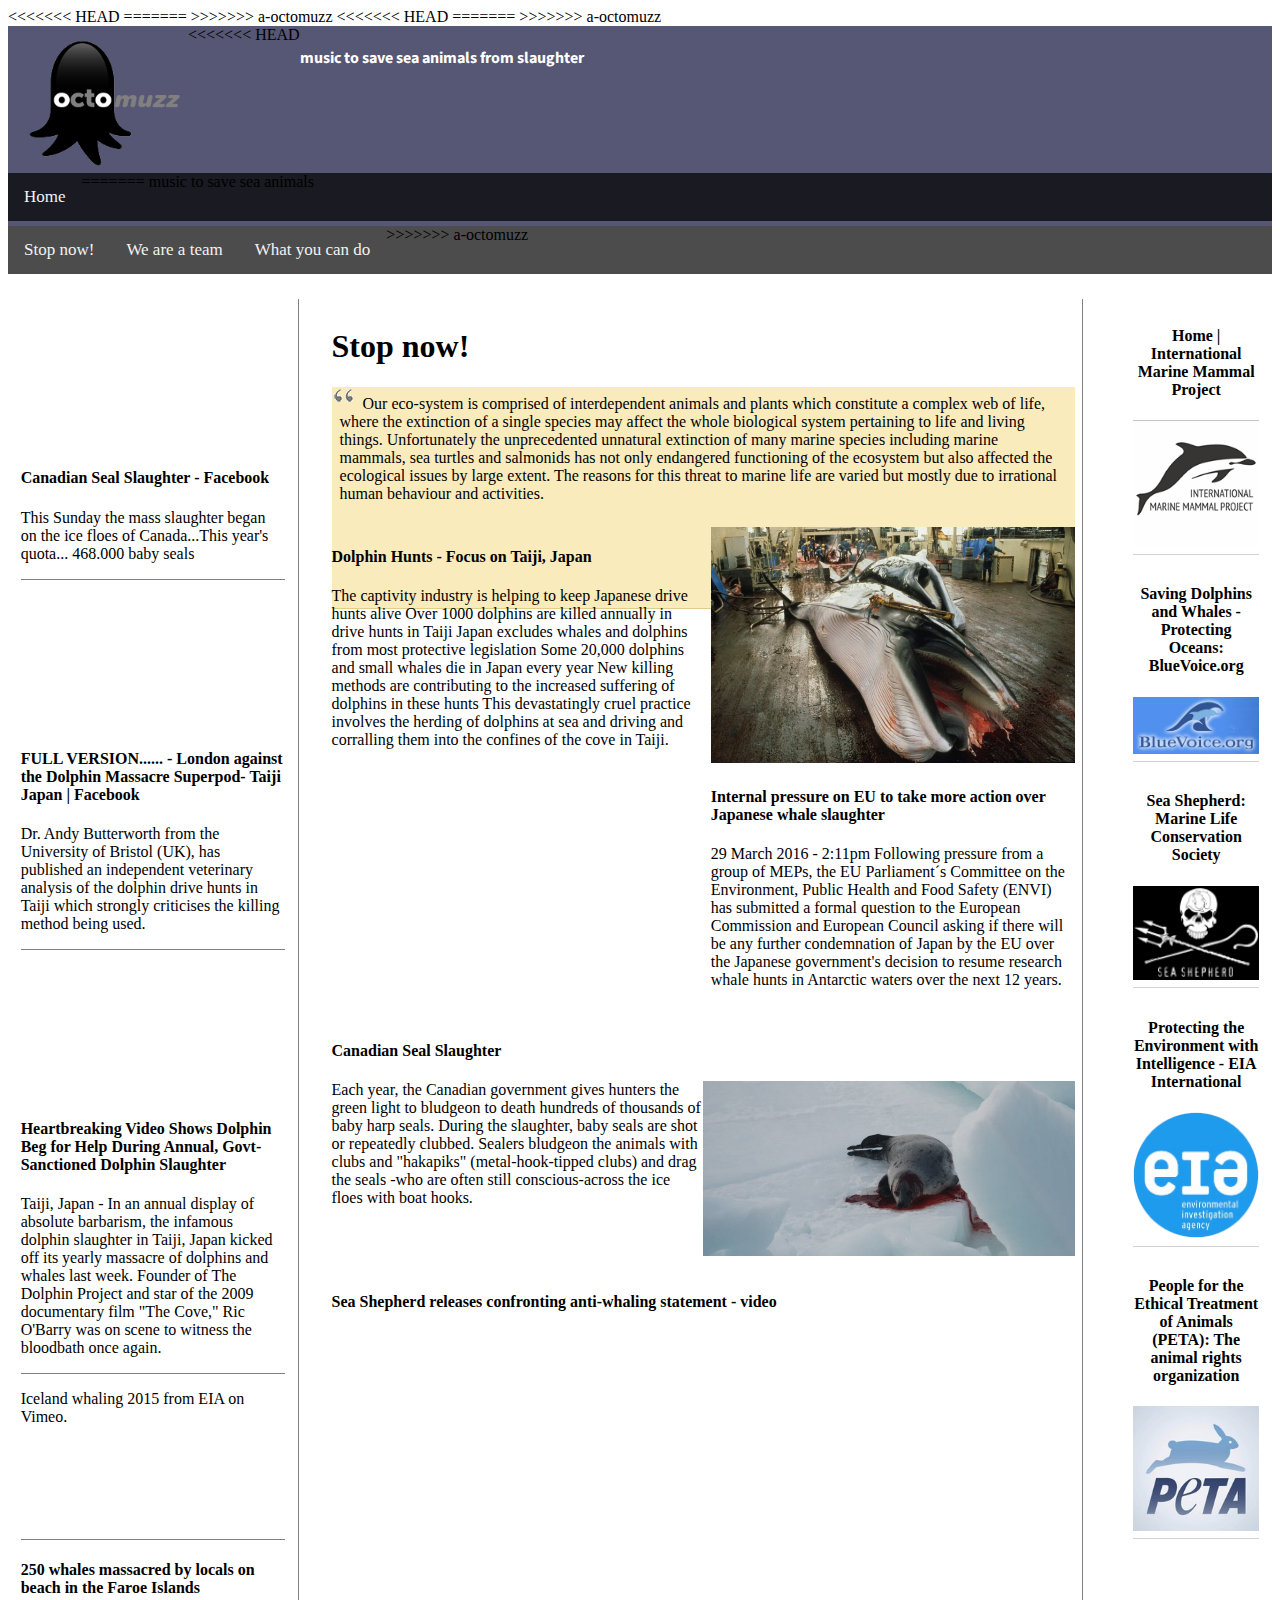
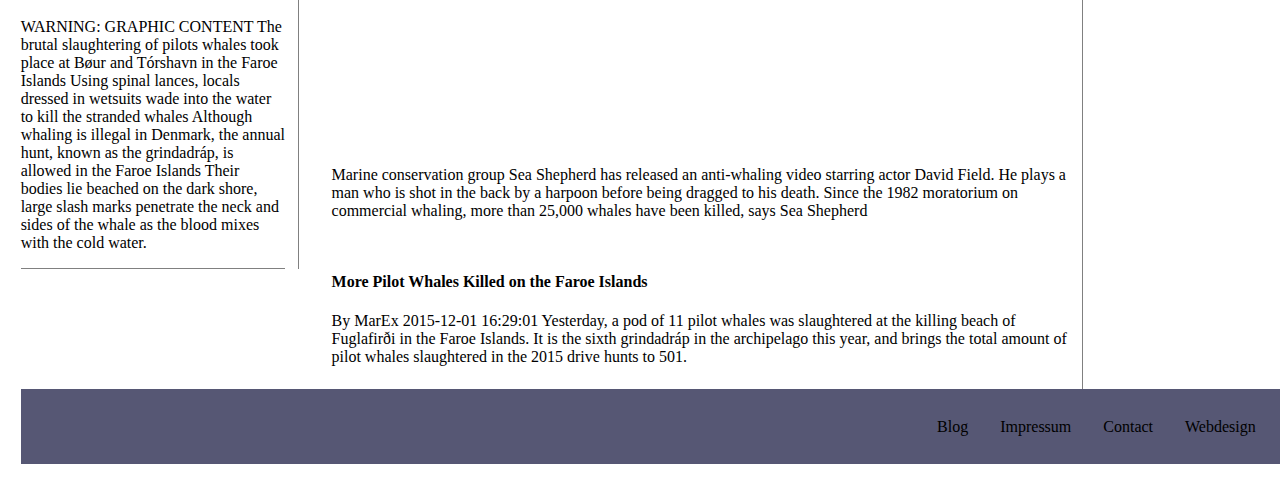
==== index.html @ c310a3e3 "Merge branch 'a-octomuzz'" ====
<!DOCTYPE html>
<html>
<head>
<<<<<<< HEAD
		<meta charset="UTF-8">
=======
		<title>Octomuzz  - music to save sea animals from slaughter</title>
    <meta charset="UTF-8">
>>>>>>> a-octomuzz
		<link rel="stylesheet" type="text/css" href="styles/style.css">
		<link rel="stylesheet" media="screen and (max-width: 1025px)" href="styles/style-1024px.css">
	  <link rel="stylesheet" media="screen and (max-width: 680px)" href="styles/style-680.css">
	  <meta name="viewport" content="width=device-width, initial-scale=1">
<<<<<<< HEAD
		<title>Octomuzz  - music to save sea animals from slaughter</title>
		<script async src="src/platform.js" charset="UTF-8"></script>
    <script type="text/javascript" src="script/script.js"></script>
=======
		<script async src="script/platform.js" charset="UTF-8"></script>
    <script type="text/javascript" src="scripts/script.js"></script>
>>>>>>> a-octomuzz
</head>
<body>

<div id="header">
	<div class="imgheader">
		<img src="img/logo_octomuzz.png" />
<<<<<<< HEAD
		<span><h4>music to save sea animals from slaughter</h4></span>
	</div>
	<nav>
		<ul class="topnav">
			<li><a href="index.html">Home</a></li>
=======
		<span>music to save sea animals</span> <!-- gotta cut down 'from slaughter' because it's too long for mobile screen -->
	</div>
	<nav>
		<ul class="topnav">
			<li><a href="index.html">Stop now!</a></li>
>>>>>>> a-octomuzz
			<li><a href="about.html">We are a team</a></li>
			<li><a href="join.html">What you can do</a></li>

			<li class="icon">
			<a href="javascript:void(0);" onclick="myFunction()">&#9776;</a>
			</li>
		</ul>
	</nav>
</div>

<div id="wrapper">
    <div class="holder">

      <div class="blog">
				<div class="post 1">
            <div class="videoWrapper">
                <iframe
                src="https://www.facebook.com/plugins/video.php?href=https%3A%2F%2Fwww.facebook.com%2F212520505611738%2Fvideos%2Fvb.212520505611738%2F467574910106295%2F%3Ftype%3D3&show_text=0&width=560"
                style="border:none;overflow:hidden"
                scrolling="no" frameborder="0" allowTransparency="true"
                allowFullScreen="true"></iframe>
            </div>
            <blockquote class="embedly-card"
              data-card-key="48290c177c48434ab4fe993199e86dd4" style="margin: 0"><a
              href="https://www.facebook.com/212520505611738/videos/467574910106295/" target="_new"><h4>Canadian Seal Slaughter - Facebook</h4><p>This Sunday
              the mass slaughter began on the ice floes of Canada...This year's
              quota... 468.000 baby seals</p></a></blockquote>
            </div>

          <div class="post 2">
            <div class="videoWrapper">
                <iframe src="https://www.facebook.com/plugins/video.php?href=https%3A%2F%2Fwww.facebook.com%2F212520505611738%2Fvideos%2Fvb.212520505611738%2F457756991088087%2F%3Ftype%3D3&show_text=0&width=560" style="border:none;overflow:hidden" scrolling="no" frameborder="0" allowTransparency="true" allowFullScreen="true"></iframe>
            </div>
            <blockquote class="embedly-card" data-card-key="48290c177c48434ab4fe993199e86dd4" style="margin: 0"><a href="https://www.facebook.com/212520505611738/videos/457756991088087/" target="_new"><h4>FULL VERSION...... - London against the Dolphin Massacre Superpod- Taiji Japan | Facebook</h4><p>Dr. Andy Butterworth from the University of Bristol (UK), has published an independent veterinary analysis of the dolphin drive hunts in Taiji which strongly criticises the killing method being used.</p></a></blockquote>
          </div>

          <div class="post 3">
            <div class="videoWrapper">
              <iframe src="https://player.vimeo.com/video/138948604" width="640" height="360" frameborder="0" webkitallowfullscreen mozallowfullscreen allowfullscreen></iframe>
            </div>
            <blockquote class="embedly-card" data-card-key="48290c177c48434ab4fe993199e86dd4" data-card-type="article-full" style="margin: 0"><a href="http://thefreethoughtproject.com/barbaric-annual-japanese-dolphin-slaughter-underway/" target="_new"><h4>Heartbreaking Video Shows Dolphin Beg for Help During Annual, Govt-Sanctioned Dolphin Slaughter</h4><p>Taiji, Japan - In an annual display of absolute barbarism, the infamous dolphin slaughter in Taiji, Japan kicked off its yearly massacre of dolphins and whales last week. Founder of The Dolphin Project and star of the 2009 documentary film "The Cove," Ric O'Barry was on scene to witness the bloodbath once again.</p></a></blockquote>
        </div>
          <div class="post 4">
            <div class="videoWrapper">
              <iframe src="https://player.vimeo.com/video/140947745" frameborder="0" webkitallowfullscreen mozallowfullscreen allowfullscreen></iframe>
              <p><a href="https://vimeo.com/140947745">Iceland whaling 2015</a> from <a href="https://vimeo.com/eia">EIA</a> on <a href="https://vimeo.com">Vimeo</a>.</p>
            </div>
          </div>
					<div class="post 5">
						<blockquote class="embedly-card" data-card-key="48290c177c48434ab4fe993199e86dd4" data-card-type="article"><a href="http://www.dailymail.co.uk/news/article-3173617/Fishermen-chase-250-whales-beach-Faroe-Islands-locals-leap-water-glee-stab-death-slaughter-turns-sea-red-blood.html" target="_new"><h4>250 whales massacred by locals on beach in the Faroe Islands</h4><p>WARNING: GRAPHIC CONTENT The brutal slaughtering of pilots whales took place at Bøur and Tórshavn in the Faroe Islands Using spinal lances, locals dressed in wetsuits wade into the water to kill the stranded whales Although whaling is illegal in Denmark, the annual hunt, known as the grindadráp, is allowed in the Faroe Islands Their bodies lie beached on the dark shore, large slash marks penetrate the neck and sides of the whale as the blood mixes with the cold water.</p></a></blockquote>
					</div>
      </div>


      <section class="main">
        <div class="places info">
        <h1>Stop now!</h1>
        <blockquote class="style1">
        <span> Our eco-system is comprised of interdependent animals and plants which constitute a complex web of life, where the extinction of a single species may affect the whole biological system pertaining to life and living things. Unfortunately the unprecedented unnatural extinction of many marine species including marine mammals, sea turtles and salmonids has not only endangered functioning of the ecosystem but also affected the ecological issues by large extent. The reasons for this threat to marine life are varied but mostly due to irrational human behaviour and activities. </span>
    		</blockquote></div>
        <div class="places Japan">
					<blockquote class="embedly-card" data-card-key="48290c177c48434ab4fe993199e86dd4" data-card-theme="dark" data-card-branding="0" data-card-type="article-full"><h4><a href="http://us.whales.org/issues/dolphin-hunts-focus-on-taiji-japan">Dolphin Hunts - Focus on Taiji, Japan</a></h4><p>The captivity industry is helping to keep Japanese drive hunts alive Over 1000 dolphins are killed annually in drive hunts in Taiji Japan excludes whales and dolphins from most protective legislation Some 20,000 dolphins and small whales die in Japan every year New killing methods are contributing to the increased suffering of dolphins in these hunts This devastatingly cruel practice involves the herding of dolphins at sea and driving and corralling them into the confines of the cove in Taiji.</p></blockquote>
					<div class="videoWrapper">
						<iframe src="https://www.youtube.com/embed/xgDkcXljh4c" frameborder="0" allowfullscreen></iframe>
					</div>
				</div>
		      <div class="places Japan"><img src="img/deadwhale.jpg" alt="dead whale" /><blockquote class="embedly-card" data-card-key="48290c177c48434ab4fe993199e86dd4" data-card-theme="dark" data-card-type="article-full"><h4><a href="http://uk.whales.org/news/2016/03/internal-pressure-on-eu-to-take-more-action-over-japanese-whale-slaughter">Internal pressure on EU to take more action over Japanese whale slaughter</a></h4><p>29 March 2016 - 2:11pm Following pressure from a group of MEPs, the EU Parliament´s Committee on the Environment, Public Health and Food Safety (ENVI) has submitted a formal question to the European Commission and European Council asking if there will be any further condemnation of Japan by the EU over the Japanese government's decision to resume research whale hunts in Antarctic waters over the next 12 years.</p></blockquote>
			</div>
        <div class="places Canada"><blockquote class="embedly-card" data-card-key="48290c177c48434ab4fe993199e86dd4" data-card-type="article-full"><h4><a href="http://www.peta.org/issues/animals-used-for-clothing/fur/canadian-seal-slaughter/">Canadian Seal Slaughter</a></h4><p><img src="img/seal.jpg" alt="seal" style="width: 50%; float: right" />Each year, the Canadian government gives hunters the green light to bludgeon to death hundreds of thousands of baby harp seals. During the slaughter, baby seals are shot or repeatedly clubbed. Sealers bludgeon the animals with clubs and "hakapiks" (metal-hook-tipped clubs) and drag the seals -who are often still conscious-across the ice floes with boat hooks.</p></blockquote>
			</div>
        <div class="places">
					<blockquote class="embedly-card" data-card-key="48290c177c48434ab4fe993199e86dd4" data-card-type="article-full"><h4><a href="http://www.theguardian.com/environment/video/2015/jul/29/sea-shepherd-anti-whaling-video-david-field-actor-video">Sea Shepherd releases confronting anti-whaling statement - video</a></h4><div class="videoWrapper">
					<iframe src="https://embed.theguardian.com/embed/video/environment/video/2015/jul/29/sea-shepherd-anti-whaling-video-david-field-actor-video" frameborder="0" allowfullscreen></iframe>
				</div><p>Marine conservation group Sea Shepherd has released an anti-whaling video starring actor David Field. He plays a man who is shot in the back by a harpoon before being dragged to his death. Since the 1982 moratorium on commercial whaling, more than 25,000 whales have been killed, says Sea Shepherd</p></blockquote>
				</div>
        <div class="places Faeroe"><blockquote class="embedly-card" data-card-key="48290c177c48434ab4fe993199e86dd4" data-card-type="article-full"><h4><a href="http://www.maritime-executive.com/article/more-pilot-whales-killed-on-the-faroe-islands">More Pilot Whales Killed on the Faroe Islands</a></h4><p>By MarEx 2015-12-01 16:29:01 Yesterday, a pod of 11 pilot whales was slaughtered at the killing beach of Fuglafirði in the Faroe Islands. It is the sixth grindadráp in the archipelago this year, and brings the total amount of pilot whales slaughtered in the 2015 drive hunts to 501.</p></blockquote>
				</div>
      </section>

      <aside>
        <ul class="bar-right">
          <li class="item"><blockquote class="embedly-card" data-card-key="48290c177c48434ab4fe993199e86dd4" data-card-type="article"><h4><a href="http://savedolphins.eii.org/">Home | International Marine Mammal Project</a></h4><img src="img/immp.png" /></blockquote></a>
          </li>
          <li class="item"><a href="http://www.bluevoice.org/index.php" target="_new"><blockquote class="embedly-card" data-card-key="48290c177c48434ab4fe993199e86dd4" data-card-type="article-full"><h4><a href="http://www.bluevoice.org/index.php" terget="_new">Saving Dolphins and Whales - Protecting Oceans: BlueVoice.org</a></h4><img src="img/bluevoice.jpg" /></blockquote></a>
					</li>
          <li class="item"><blockquote class="embedly-card" data-card-key="48290c177c48434ab4fe993199e86dd4" data-card-type="article"><h4><a href="http://www.seashepherd.org/" target="_new">Sea Shepherd: Marine Life Conservation Society</a></h4><img src="img/sea-shepherd.png" style="background-color:black"/></blockquote></a></li>
          <li class="item"><a class="embedly-card" data-card-key="48290c177c48434ab4fe993199e86dd4" data-card-controls="0" data-card-type="article" href="https://eia-international.org/"><h4>Protecting the Environment with Intelligence - EIA International </h4><img src="img/eia.png" /></a>
					</li>
					<li class="item"><blockquote class="embedly-card" data-card-key="48290c177c48434ab4fe993199e86dd4" data-card-type="article"><h4><a href="http://www.peta.org/" target="_new" >People for the Ethical Treatment of Animals (PETA): The animal rights organization</a></h4><img src="img/peta.jpg" alt="peta" /></blockquote>
					</li>
        </ul>
      </aside>


    <footer>
      <ul>
        <li><a href="" class="foot">Blog</a></li>
        <li><a href="" class="foot">Impressum</a></li>
        <li><a href="" class="foot">Contact</a></li>
        <li><a href="" class="foot">Webdesign</a></li>
      </ul>
    </footer>

    </div>

  </div>
---- styles/style.css ----
/*------------------
FONT
--------------------*/
/*This is the font collection*/
@import url(https://fonts.googleapis.com/css?family=Droid+Serif);
@import url(https://fonts.googleapis.com/css?family=Source+Sans+Pro);
@import url(http://fonts.googleapis.com/css?family=Bitter:400,700);

/*------------------
HEADER
--------------------*/

/*This is the header bro*/
#header
{
    background-color: #565774;
    width: 100%;
    height: 200px;
}

/*This is the logo's value*/
.imgheader img
{
    width: 180px;
    float: left;
}

/*This one is the text for tagline*/
.imgheader span
{
    color: white;
    position: absolute;
<<<<<<< HEAD:styles/style.css
    top: 70px;
=======
    top: 90px;
>>>>>>> a-octomuzz:styles/style.css
    left: 120px;
    width: 100%;
    font-family: "Source Sans Pro";
    font-size: 1em;
}

/* Remove margins and padding from the list, and add a black background color */
ul.topnav
{
    list-style-type: none;
    margin: 0;
    padding: 0;
    overflow: hidden;
    background-color: rgba(0,0,0,0.7); /*black is 0, 0, 0 in rgb and 0.3 is the opacity/transparant value. Higher is darker or less transparant*/
    clear: both;
}

/* Float the list items side by side */
ul.topnav li
{
    float: left;
}

/* Style the links inside the list items */
ul.topnav li a {
    display: inline-block;
    color: #f2f2f2;
    text-align: center;
    padding: 14px 16px;
    text-decoration: none;
    transition: 0.3s;
    font-size: 17px;
}

/* Change background color of links on hover to menu */
ul.topnav li a:hover {background-color: #111;}

/* Hide the list item that contains the link that should open and close the topnav on small screens */
ul.topnav li.icon {display: none;}

/* When the screen is less than 680 pixels wide, hide all list items, except for the first one ("Home"). Show the list item that contains the link to open and close the topnav (li.icon) */
@media screen and (max-width:680px) {
  ul.topnav li:not(:first-child) {display: none;}
  ul.topnav li.icon {
    float: right;
    display: inline-block;
  }
}

/* The "responsive" class is added to the topnav with JavaScript when the user clicks on the icon. This class makes the topnav look good on small screens */
@media screen and (max-width:680px) {
  ul.topnav.responsive {position: relative;}
  ul.topnav.responsive li.icon {
    position: absolute;
    right: 0;
    top: 0;
  }
  ul.topnav.responsive li {
    float: none;
    display: inline;
  }
  ul.topnav.responsive li a {
    display: block;
    text-align: left;
  }
}

/*-------------
CONTAINER
---------------*/

/*ontainer fis the style or the sidebar and content*/

div.container
{
  border: none;
  overflow: hidden;
  width: 100%;
}

div.left
{
  width: 60%;
  float: left;
}

div.right
{
  width: 35%;
  float: right;
}

/*This is to display blockquote*/
blockquote.style1 {
  font: 1em italic Times, serif;
  padding: 8px;
  background-color: #faebbc;
<<<<<<< HEAD:styles/style.css
  border-top: 1px solid #e1cc89;
  border-bottom: 1px solid #e1cc89;
  margin: 5px;
  background-image: url(../img/open_quote.png);
=======
  background-image: url(../img/open_quote.png);
  margin: 0;
  height: 100%;
>>>>>>> a-octomuzz:styles/style.css
  background-position: top left;
  background-repeat: no-repeat;
  text-indent: 23px;
  }
<<<<<<< HEAD:styles/style.css
  blockquote.style1 span {
      display: block;
      background-image: url(../img/pen_quote.png);
      background-repeat: no-repeat;
      background-position: bottom right;
    }
=======
blockquote.style1 span {
    display: block;
    background-image: url(../img/open_quote.png);
    background-repeat: no-repeat;
    background-position: bottom right;
  }
>>>>>>> a-octomuzz:styles/style.css

/*Andrey styling to display warpping container for 3 columns: aside, main and sidebar*/

  #wrapper {
    width: 100%;
    margin: 0, auto;
  }

  div.holder {
    width: 100%;
    display: inline-block;
    margin-top: 2%;
  }

  div.blog {
    width: 22%;
    height: auto;
    padding-right: 1%;
    margin: 0 1%;
    margin-bottom: 1%;
    box-sizing: border-box;
    border-right: 1px solid grey;
    float: left;
  }

      .post {
        border-bottom: 1px solid gray;
      }

  .videoWrapper {
    position: relative;
    padding-bottom: 56.25%; /* 16:9 */
    height: 0;
    }
    .videoWrapper iframe {
    position: absolute;
    top: 0;
    left: 0;
    width: 100%;
    height: 100%;
  }

      .blog a {
        text-decoration: none;
        color: black;
      }

      .blog a h4:hover {
        color: darkblue;
      }

  section.main {
    width: 60%;
    height: auto;
    border-right: 1px solid grey;
    margin: 0 1%;
    float: left;
    display: flex;
    flex-wrap: wrap;
  }
    div.places {
      width: 100%;
      display: inline-block;
      padding: 1%;
      box-sizing: border-box;
      height: auto;
    }

    div.places.Japan {
      width: 50%;
    }
        .embedly-card a {
          text-decoration: none;
          color: black;
        }

        .embedly-card {
          margin: 0;
        }

        .places img {
          width: 100%;
        }

  aside {
    width: 10%;
    height: auto;
    margin: 0 1%;
    box-sizing: border-box;
    float: right;
  }

  .bar-right{
    height: 100%;
    list-style: none;
    list-style-position: inside;
    text-align: center;
    padding: 0;
    margin: 0;
    display: -webkit-box;
    display: -moz-box;
    display: -ms-flexbox;
    display: -webkit-flex;
    display: flex;
    -webkit-flex-direction: column;
    flex-direction: column;
    align-items: stretch;
  }

    .bar-right li {
      flex: 1;
      height: auto;
      margin: 2% 0;
      padding: 3% 0;
      border-bottom: 1px solid lightgray;
      box-sizing: border-box;
    }

    .bar-right li a {
      height: 100%;
      display: block;
      padding: 0;
      box-sizing: border-box;
      text-decoration: none;
      color: black;
    }
        .bar-right li a img {
          width: 100%;
        }

        .bar-right li img {
          width: 100%;
        }

  footer {
    margin: 1%;
    box-sizing: border-box;
  }

  footer ul {
    width: 100%;
    height: auto;
    list-style: none;
    list-style-position: inside;
    text-align: center;
    margin: 0;
    padding: 1%;
    background-color: #565774;
    display: -webkit-box;
    display: -moz-box;
    display: -ms-flexbox;
    display: -webkit-flex;
    display: flex;
    -webkit-flex-flow: row wrap;
    justify-content: flex-end;
  }

  footer ul li a {
    display: block;
    padding: 1em;
    text-decoration: none;
    color: black;
  }
---- styles/style-1024px.css ----
div.blog {
  width: 30%;
}

section.main {
  width: 65%;
}

div.places.Japan, div.places.Norway, div.places.Faeroe  {
  width: 100%;
}

aside {
  width: 97%;
  height: auto;
  padding: 1%;
  margin: 1%;
  box-sizing: border-box;
  float: left;
}

.bar-right{
   -webkit-align-items: stretch;
   align-items: stretch;
   -webkit-justify-content: space-around;
   justify-content: space-around;
   -webkit-flex-flow: row wrap;
   flex-flow: row wrap;
   -webkit-align-content: stretch;
   align-content: stretch;
   border-top: 1px solid lightgray;
}

.bar-right li {
  height: auto;
  flex: 1;
  margin: 1%;
  padding: 1%;
  border-right: 1px solid lightgrey;
  background-color: rgba(0,0,0,0.7);
}

.bar-right li a {
  height: 100%;
  display: block;
  padding: 0;
  box-sizing: border-box;
  text-decoration: none;
  color: white;
}
    .bar-right li a img {
      width: 100%;
    }

footer ul {
  justify-content: space-around;
}
---- styles/style-680.css ----
div.blog {
  display: none;
}

section.main {
  width: 98%;
}

aside {
  width: 100%;
  float: left;
}

.bar-right {
  display: -webkit-box;
  display: -moz-box;
  display: -ms-flexbox;
  display: -webkit-flex;
  display: flex;
  -webkit-flex-flow: row;
  flex-flow: row;
  justify-content: flex-start;
  flex-wrap: wrap;
}

.bar-right li {
  flex: 1;
  height: auto;
}

footer ul li {
  min-width: 125px;
}
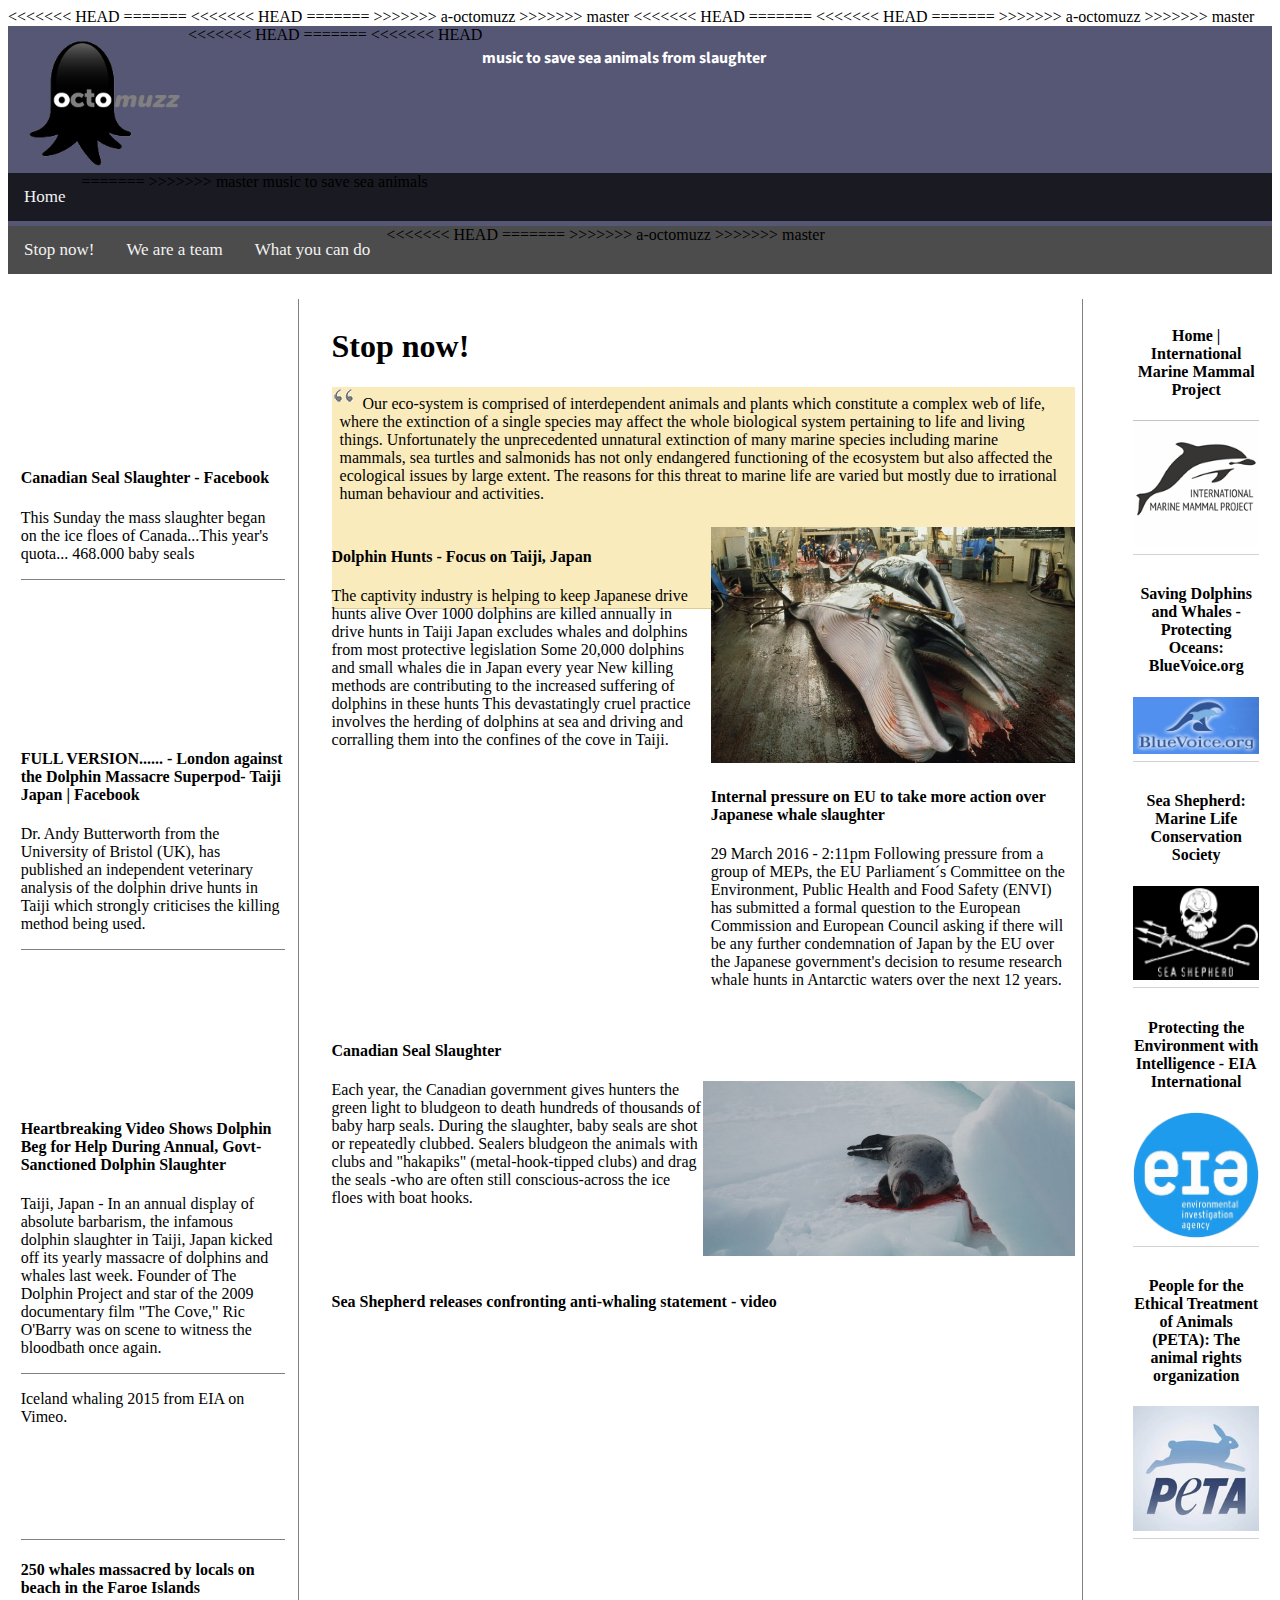
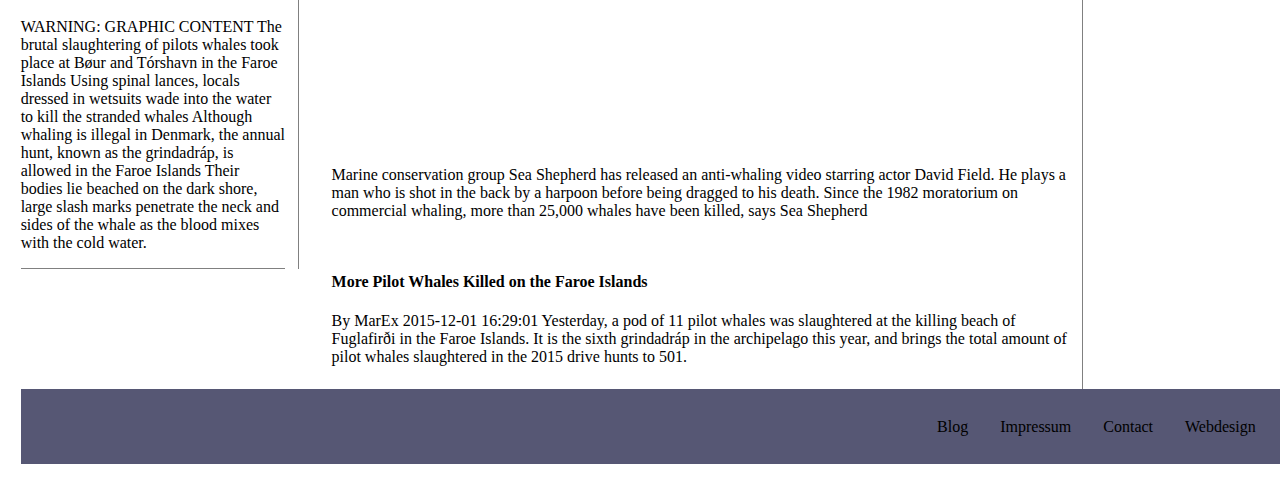
==== commit 06831e06: "add readme info" ====
--- a/index.html
+++ b/index.html
@@ -1,16 +1,25 @@
 <!DOCTYPE html>
 <html>
 <head>
+<<<<<<< HEAD
+		<title>Octomuzz  - music to save sea animals from slaughter</title>
+    <meta charset="UTF-8">
+=======
 <<<<<<< HEAD
 		<meta charset="UTF-8">
 =======
 		<title>Octomuzz  - music to save sea animals from slaughter</title>
     <meta charset="UTF-8">
 >>>>>>> a-octomuzz
+>>>>>>> master
 		<link rel="stylesheet" type="text/css" href="styles/style.css">
 		<link rel="stylesheet" media="screen and (max-width: 1025px)" href="styles/style-1024px.css">
 	  <link rel="stylesheet" media="screen and (max-width: 680px)" href="styles/style-680.css">
 	  <meta name="viewport" content="width=device-width, initial-scale=1">
+<<<<<<< HEAD
+		<script async src="script/platform.js" charset="UTF-8"></script>
+    <script type="text/javascript" src="scripts/script.js"></script>
+=======
 <<<<<<< HEAD
 		<title>Octomuzz  - music to save sea animals from slaughter</title>
 		<script async src="src/platform.js" charset="UTF-8"></script>
@@ -19,6 +28,7 @@
 		<script async src="script/platform.js" charset="UTF-8"></script>
     <script type="text/javascript" src="scripts/script.js"></script>
 >>>>>>> a-octomuzz
+>>>>>>> master
 </head>
 <body>
 
@@ -26,18 +36,24 @@
 	<div class="imgheader">
 		<img src="img/logo_octomuzz.png" />
 <<<<<<< HEAD
+=======
+<<<<<<< HEAD
 		<span><h4>music to save sea animals from slaughter</h4></span>
 	</div>
 	<nav>
 		<ul class="topnav">
 			<li><a href="index.html">Home</a></li>
 =======
+>>>>>>> master
 		<span>music to save sea animals</span> <!-- gotta cut down 'from slaughter' because it's too long for mobile screen -->
 	</div>
 	<nav>
 		<ul class="topnav">
 			<li><a href="index.html">Stop now!</a></li>
+<<<<<<< HEAD
+=======
 >>>>>>> a-octomuzz
+>>>>>>> master
 			<li><a href="about.html">We are a team</a></li>
 			<li><a href="join.html">What you can do</a></li>
 
--- a/styles/style.css
+++ b/styles/style.css
@@ -34,7 +34,10 @@
     top: 70px;
 =======
     top: 90px;
+<<<<<<< HEAD:styles/style.css
+=======
 >>>>>>> a-octomuzz:styles/style.css
+>>>>>>> master:styles/style.css
     left: 120px;
     width: 100%;
     font-family: "Source Sans Pro";
@@ -133,11 +136,14 @@
   padding: 8px;
   background-color: #faebbc;
 <<<<<<< HEAD:styles/style.css
+=======
+<<<<<<< HEAD:styles/style.css
   border-top: 1px solid #e1cc89;
   border-bottom: 1px solid #e1cc89;
   margin: 5px;
   background-image: url(../img/open_quote.png);
 =======
+>>>>>>> master:styles/style.css
   background-image: url(../img/open_quote.png);
   margin: 0;
   height: 100%;
@@ -147,6 +153,8 @@
   text-indent: 23px;
   }
 <<<<<<< HEAD:styles/style.css
+=======
+<<<<<<< HEAD:styles/style.css
   blockquote.style1 span {
       display: block;
       background-image: url(../img/pen_quote.png);
@@ -154,13 +162,17 @@
       background-position: bottom right;
     }
 =======
+>>>>>>> master:styles/style.css
 blockquote.style1 span {
     display: block;
     background-image: url(../img/open_quote.png);
     background-repeat: no-repeat;
     background-position: bottom right;
   }
+<<<<<<< HEAD:styles/style.css
+=======
 >>>>>>> a-octomuzz:styles/style.css
+>>>>>>> master:styles/style.css
 
 /*Andrey styling to display warpping container for 3 columns: aside, main and sidebar*/
 
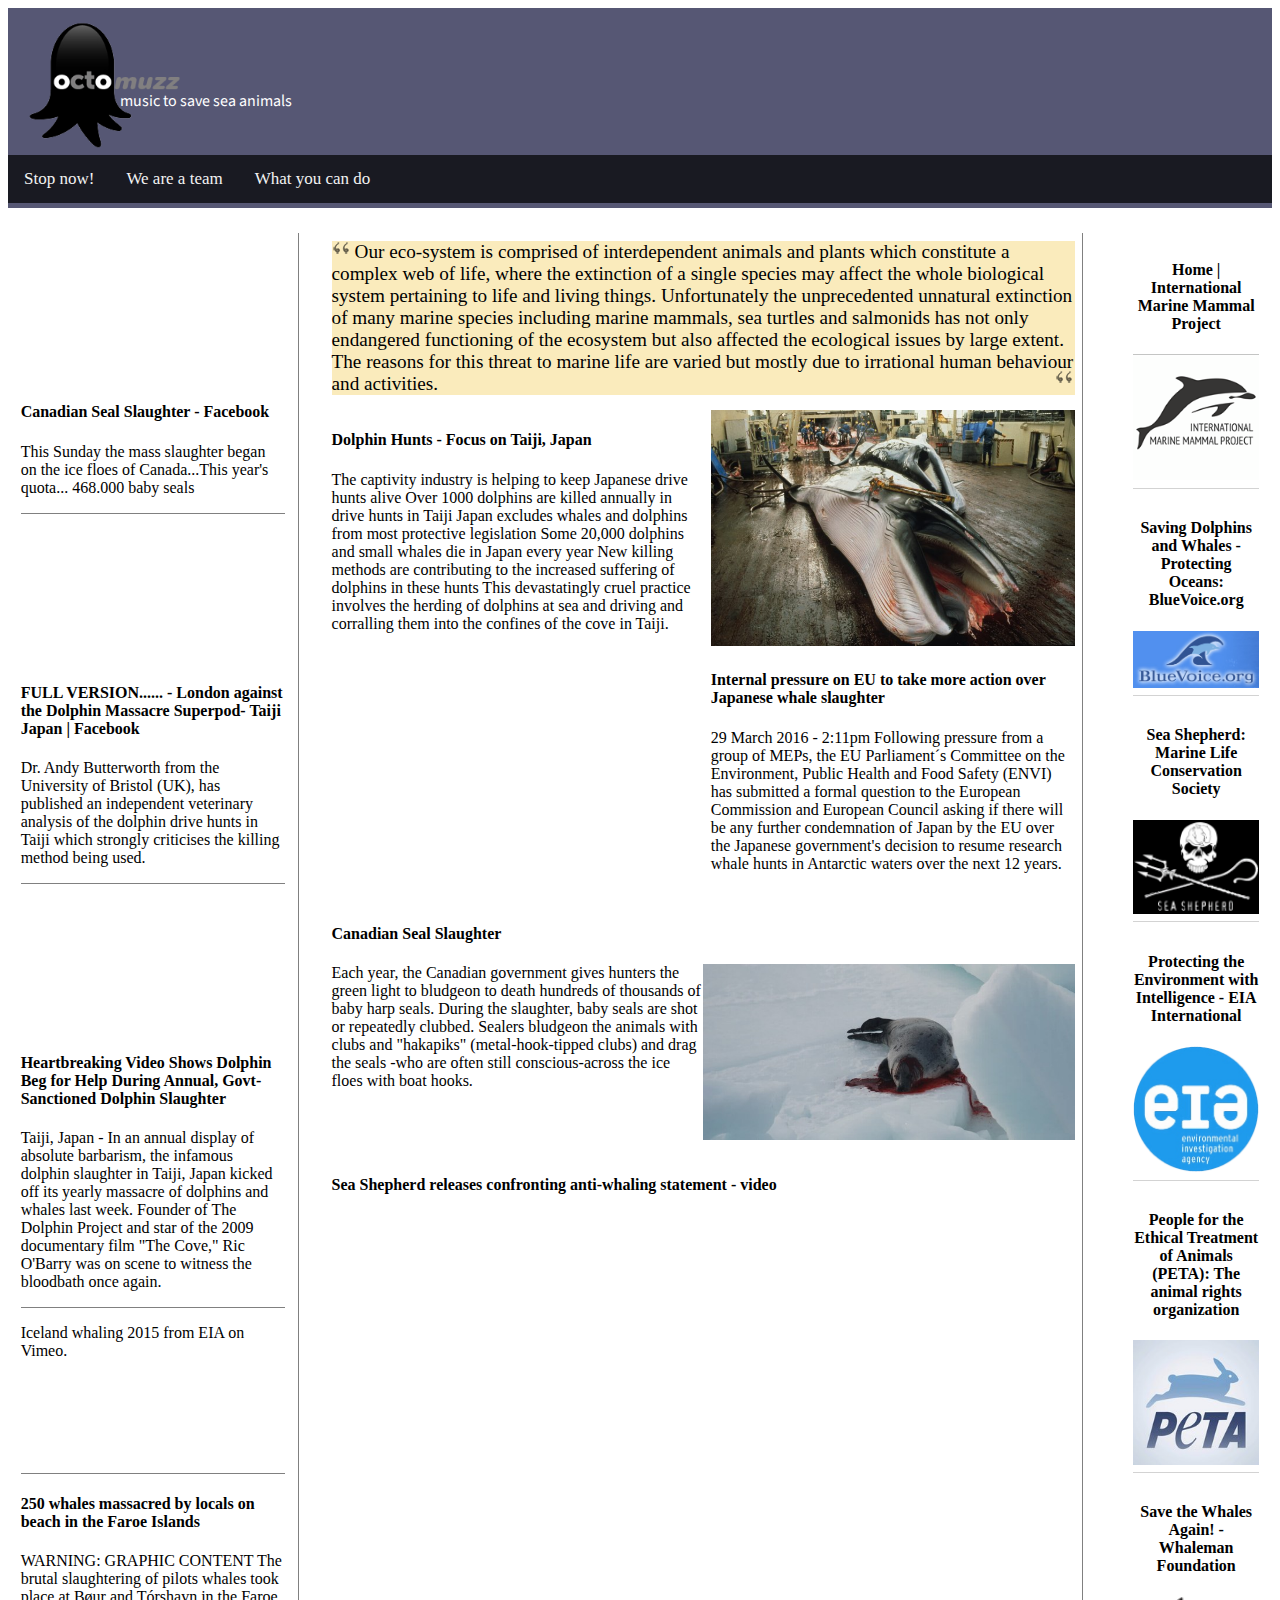
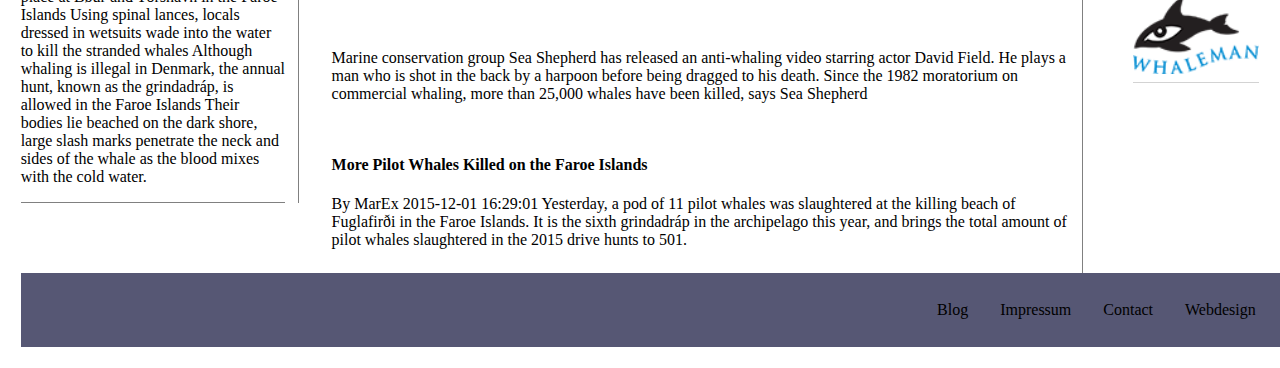
==== commit 66e75c81: "create octomuzz (again)" ====
--- a/index.html
+++ b/index.html
@@ -1,59 +1,25 @@
 <!DOCTYPE html>
 <html>
 <head>
-<<<<<<< HEAD
 		<title>Octomuzz  - music to save sea animals from slaughter</title>
     <meta charset="UTF-8">
-=======
-<<<<<<< HEAD
-		<meta charset="UTF-8">
-=======
-		<title>Octomuzz  - music to save sea animals from slaughter</title>
-    <meta charset="UTF-8">
->>>>>>> a-octomuzz
->>>>>>> master
 		<link rel="stylesheet" type="text/css" href="styles/style.css">
 		<link rel="stylesheet" media="screen and (max-width: 1025px)" href="styles/style-1024px.css">
 	  <link rel="stylesheet" media="screen and (max-width: 680px)" href="styles/style-680.css">
 	  <meta name="viewport" content="width=device-width, initial-scale=1">
-<<<<<<< HEAD
 		<script async src="script/platform.js" charset="UTF-8"></script>
     <script type="text/javascript" src="scripts/script.js"></script>
-=======
-<<<<<<< HEAD
-		<title>Octomuzz  - music to save sea animals from slaughter</title>
-		<script async src="src/platform.js" charset="UTF-8"></script>
-    <script type="text/javascript" src="script/script.js"></script>
-=======
-		<script async src="script/platform.js" charset="UTF-8"></script>
-    <script type="text/javascript" src="scripts/script.js"></script>
->>>>>>> a-octomuzz
->>>>>>> master
 </head>
 <body>
 
 <div id="header">
 	<div class="imgheader">
 		<img src="img/logo_octomuzz.png" />
-<<<<<<< HEAD
-=======
-<<<<<<< HEAD
-		<span><h4>music to save sea animals from slaughter</h4></span>
-	</div>
-	<nav>
-		<ul class="topnav">
-			<li><a href="index.html">Home</a></li>
-=======
->>>>>>> master
 		<span>music to save sea animals</span> <!-- gotta cut down 'from slaughter' because it's too long for mobile screen -->
 	</div>
 	<nav>
 		<ul class="topnav">
 			<li><a href="index.html">Stop now!</a></li>
-<<<<<<< HEAD
-=======
->>>>>>> a-octomuzz
->>>>>>> master
 			<li><a href="about.html">We are a team</a></li>
 			<li><a href="join.html">What you can do</a></li>
 
@@ -109,10 +75,7 @@
 
 
       <section class="main">
-        <div class="places info">
-        <h1>Stop now!</h1>
-        <blockquote class="style1">
-        <span> Our eco-system is comprised of interdependent animals and plants which constitute a complex web of life, where the extinction of a single species may affect the whole biological system pertaining to life and living things. Unfortunately the unprecedented unnatural extinction of many marine species including marine mammals, sea turtles and salmonids has not only endangered functioning of the ecosystem but also affected the ecological issues by large extent. The reasons for this threat to marine life are varied but mostly due to irrational human behaviour and activities. </span>
+        <div class="places info"><blockquote class="style1"><span> Our eco-system is comprised of interdependent animals and plants which constitute a complex web of life, where the extinction of a single species may affect the whole biological system pertaining to life and living things. Unfortunately the unprecedented unnatural extinction of many marine species including marine mammals, sea turtles and salmonids has not only endangered functioning of the ecosystem but also affected the ecological issues by large extent. The reasons for this threat to marine life are varied but mostly due to irrational human behaviour and activities.</span>
     		</blockquote></div>
         <div class="places Japan">
 					<blockquote class="embedly-card" data-card-key="48290c177c48434ab4fe993199e86dd4" data-card-theme="dark" data-card-branding="0" data-card-type="article-full"><h4><a href="http://us.whales.org/issues/dolphin-hunts-focus-on-taiji-japan">Dolphin Hunts - Focus on Taiji, Japan</a></h4><p>The captivity industry is helping to keep Japanese drive hunts alive Over 1000 dolphins are killed annually in drive hunts in Taiji Japan excludes whales and dolphins from most protective legislation Some 20,000 dolphins and small whales die in Japan every year New killing methods are contributing to the increased suffering of dolphins in these hunts This devastatingly cruel practice involves the herding of dolphins at sea and driving and corralling them into the confines of the cove in Taiji.</p></blockquote>
@@ -138,12 +101,14 @@
           <li class="item"><blockquote class="embedly-card" data-card-key="48290c177c48434ab4fe993199e86dd4" data-card-type="article"><h4><a href="http://savedolphins.eii.org/">Home | International Marine Mammal Project</a></h4><img src="img/immp.png" /></blockquote></a>
           </li>
           <li class="item"><a href="http://www.bluevoice.org/index.php" target="_new"><blockquote class="embedly-card" data-card-key="48290c177c48434ab4fe993199e86dd4" data-card-type="article-full"><h4><a href="http://www.bluevoice.org/index.php" terget="_new">Saving Dolphins and Whales - Protecting Oceans: BlueVoice.org</a></h4><img src="img/bluevoice.jpg" /></blockquote></a>
-					</li>
+          </li>
           <li class="item"><blockquote class="embedly-card" data-card-key="48290c177c48434ab4fe993199e86dd4" data-card-type="article"><h4><a href="http://www.seashepherd.org/" target="_new">Sea Shepherd: Marine Life Conservation Society</a></h4><img src="img/sea-shepherd.png" style="background-color:black"/></blockquote></a></li>
           <li class="item"><a class="embedly-card" data-card-key="48290c177c48434ab4fe993199e86dd4" data-card-controls="0" data-card-type="article" href="https://eia-international.org/"><h4>Protecting the Environment with Intelligence - EIA International </h4><img src="img/eia.png" /></a>
-					</li>
-					<li class="item"><blockquote class="embedly-card" data-card-key="48290c177c48434ab4fe993199e86dd4" data-card-type="article"><h4><a href="http://www.peta.org/" target="_new" >People for the Ethical Treatment of Animals (PETA): The animal rights organization</a></h4><img src="img/peta.jpg" alt="peta" /></blockquote>
-					</li>
+          </li>
+          <li class="item"><blockquote class="embedly-card" data-card-key="48290c177c48434ab4fe993199e86dd4" data-card-type="article"><h4><a href="http://www.peta.org/" target="_new" >People for the Ethical Treatment of Animals (PETA): The animal rights organization</a></h4><img src="img/peta.jpg" alt="peta" /></blockquote>
+          </li>
+          <li><blockquote class="embedly-card" data-card-key="48290c177c48434ab4fe993199e86dd4" data-card-type="article-full"><h4><a href="http://whaleman.org/endwhaling/">Save the Whales Again! - Whaleman Foundation</a></h4><img src="img/WhalemanLogo_1-2.png" alt="" /></blockquote>
+          <script async src="//cdn.embedly.com/widgets/platform.js" charset="UTF-8"></script></li>
         </ul>
       </aside>
 
--- a/styles/style.css
+++ b/styles/style.css
@@ -30,14 +30,7 @@
 {
     color: white;
     position: absolute;
-<<<<<<< HEAD:styles/style.css
-    top: 70px;
-=======
     top: 90px;
-<<<<<<< HEAD:styles/style.css
-=======
->>>>>>> a-octomuzz:styles/style.css
->>>>>>> master:styles/style.css
     left: 120px;
     width: 100%;
     font-family: "Source Sans Pro";
@@ -131,48 +124,23 @@
 }
 
 /*This is to display blockquote*/
+
 blockquote.style1 {
-  font: 1em italic Times, serif;
-  padding: 8px;
+  font: 1.2em italic Times, serif;
   background-color: #faebbc;
-<<<<<<< HEAD:styles/style.css
-=======
-<<<<<<< HEAD:styles/style.css
-  border-top: 1px solid #e1cc89;
-  border-bottom: 1px solid #e1cc89;
-  margin: 5px;
-  background-image: url(../img/open_quote.png);
-=======
->>>>>>> master:styles/style.css
   background-image: url(../img/open_quote.png);
   margin: 0;
   height: 100%;
->>>>>>> a-octomuzz:styles/style.css
   background-position: top left;
   background-repeat: no-repeat;
   text-indent: 23px;
   }
-<<<<<<< HEAD:styles/style.css
-=======
-<<<<<<< HEAD:styles/style.css
-  blockquote.style1 span {
-      display: block;
-      background-image: url(../img/pen_quote.png);
-      background-repeat: no-repeat;
-      background-position: bottom right;
-    }
-=======
->>>>>>> master:styles/style.css
 blockquote.style1 span {
     display: block;
     background-image: url(../img/open_quote.png);
     background-repeat: no-repeat;
     background-position: bottom right;
   }
-<<<<<<< HEAD:styles/style.css
-=======
->>>>>>> a-octomuzz:styles/style.css
->>>>>>> master:styles/style.css
 
 /*Andrey styling to display warpping container for 3 columns: aside, main and sidebar*/
 
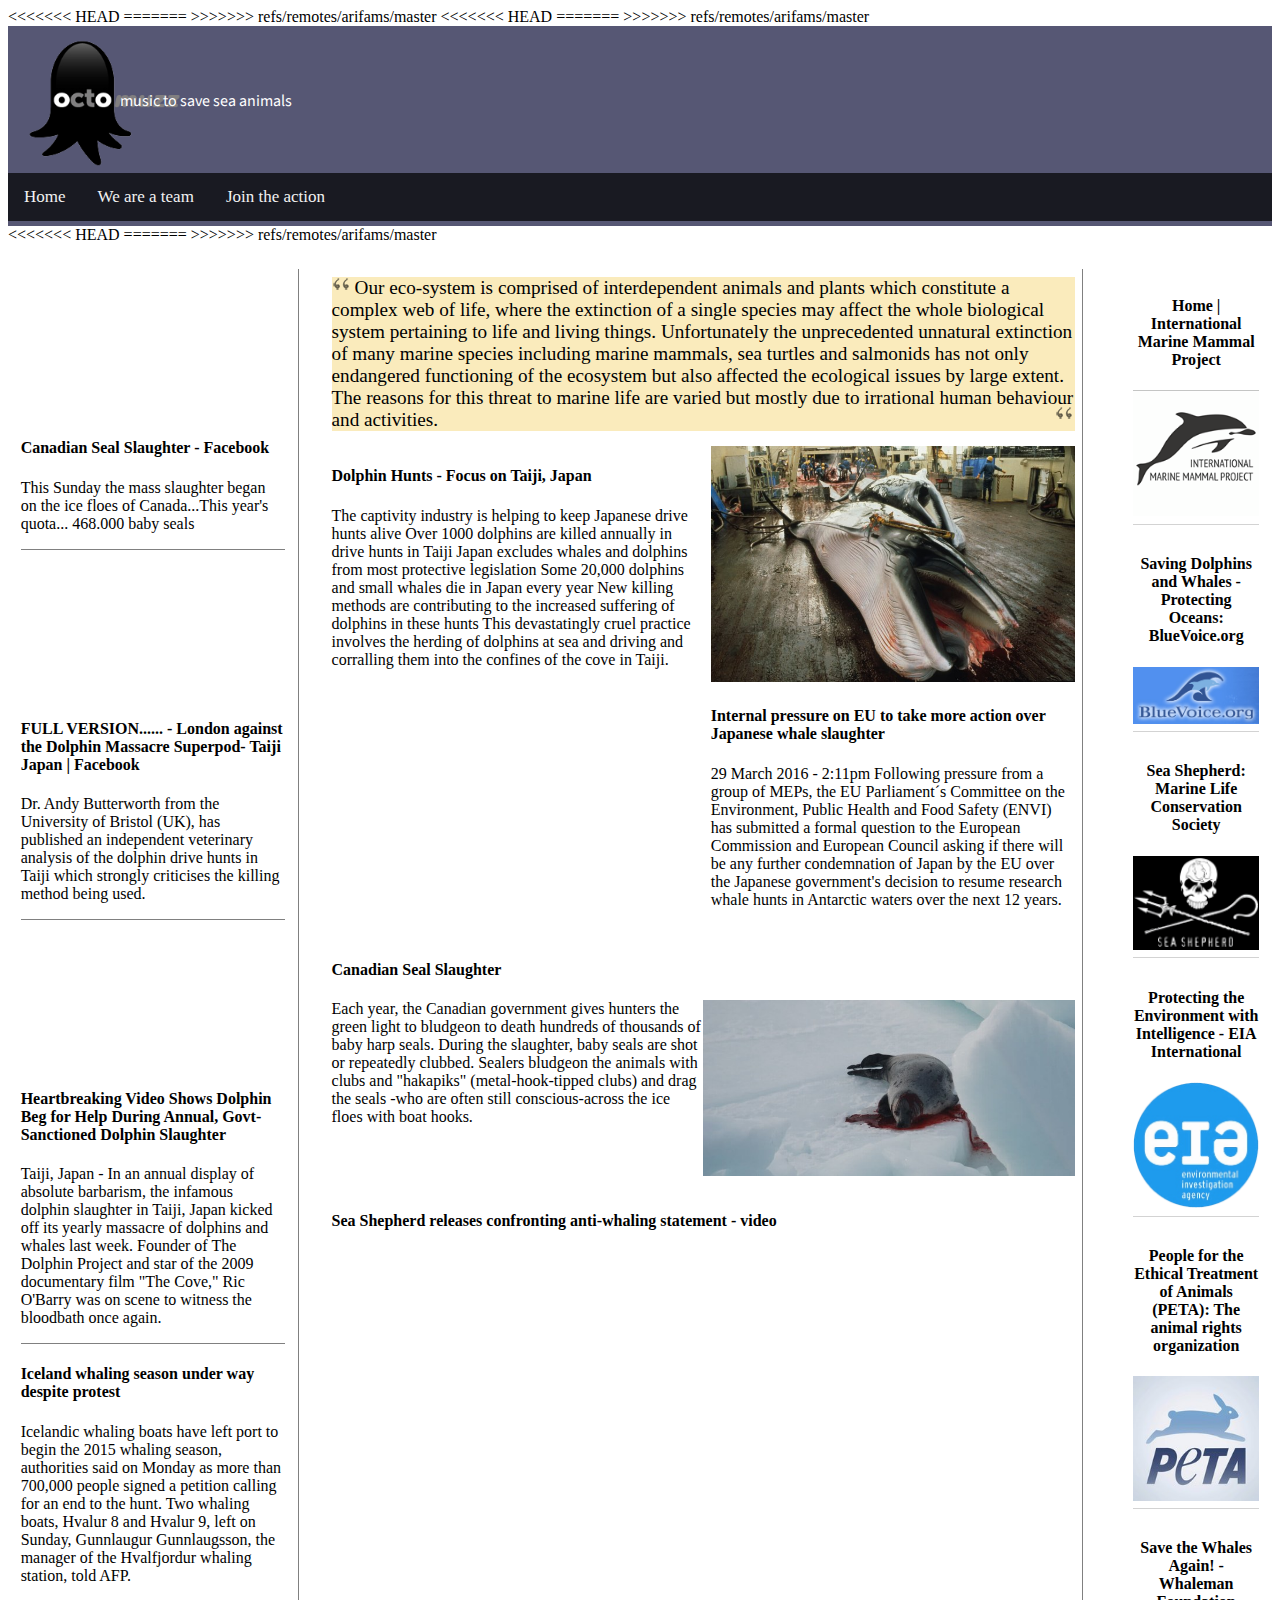
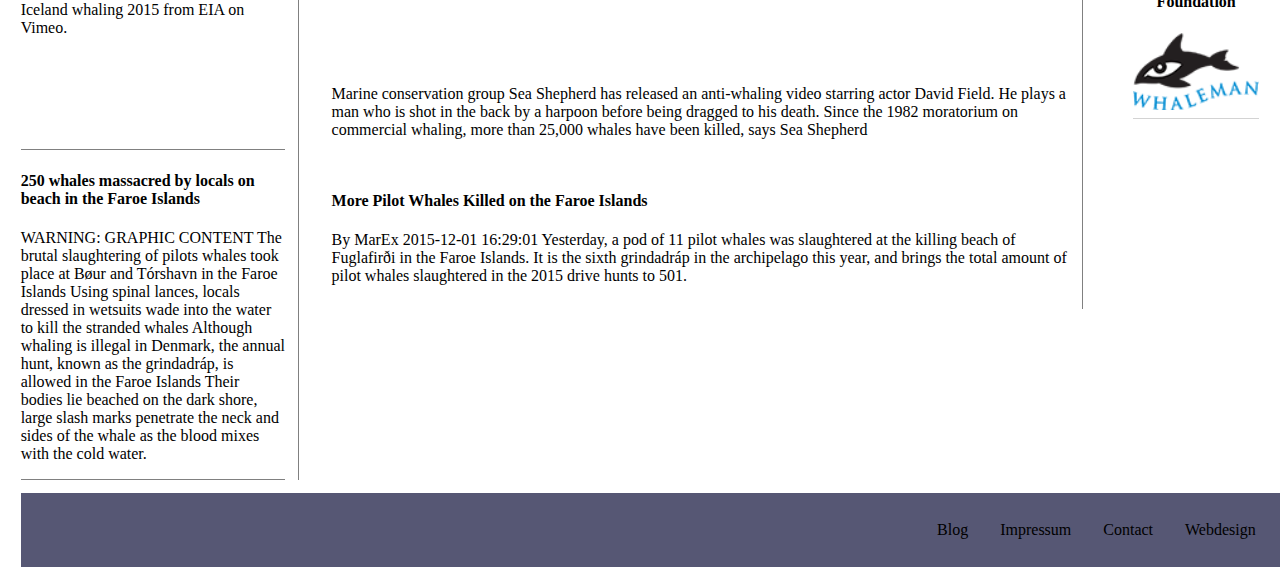
==== commit 8c944e8a: "changed the page names on index.html too" ====
--- a/index.html
+++ b/index.html
@@ -1,14 +1,22 @@
 <!DOCTYPE html>
 <html>
 <head>
+<<<<<<< HEAD
+		<meta charset="UTF-8">
+=======
 		<title>Octomuzz  - music to save sea animals from slaughter</title>
     <meta charset="UTF-8">
+>>>>>>> refs/remotes/arifams/master
 		<link rel="stylesheet" type="text/css" href="styles/style.css">
 		<link rel="stylesheet" media="screen and (max-width: 1025px)" href="styles/style-1024px.css">
 	  <link rel="stylesheet" media="screen and (max-width: 680px)" href="styles/style-680.css">
 	  <meta name="viewport" content="width=device-width, initial-scale=1">
+<<<<<<< HEAD
+		<title>Octomuzz  - music to save sea animals from slaughter</title>
+=======
 		<script async src="script/platform.js" charset="UTF-8"></script>
     <script type="text/javascript" src="scripts/script.js"></script>
+>>>>>>> refs/remotes/arifams/master
 </head>
 <body>
 
@@ -19,9 +27,9 @@
 	</div>
 	<nav>
 		<ul class="topnav">
-			<li><a href="index.html">Stop now!</a></li>
+			<li><a href="index.html">Home</a></li>
 			<li><a href="about.html">We are a team</a></li>
-			<li><a href="join.html">What you can do</a></li>
+			<li><a href="join.html">Join the action</a></li>
 
 			<li class="icon">
 			<a href="javascript:void(0);" onclick="myFunction()">&#9776;</a>
@@ -30,47 +38,55 @@
 	</nav>
 </div>
 
+<<<<<<< HEAD
+
+=======
+>>>>>>> refs/remotes/arifams/master
 <div id="wrapper">
     <div class="holder">
 
       <div class="blog">
 				<div class="post 1">
-            <div class="videoWrapper">
-                <iframe
-                src="https://www.facebook.com/plugins/video.php?href=https%3A%2F%2Fwww.facebook.com%2F212520505611738%2Fvideos%2Fvb.212520505611738%2F467574910106295%2F%3Ftype%3D3&show_text=0&width=560"
-                style="border:none;overflow:hidden"
-                scrolling="no" frameborder="0" allowTransparency="true"
-                allowFullScreen="true"></iframe>
-            </div>
-            <blockquote class="embedly-card"
-              data-card-key="48290c177c48434ab4fe993199e86dd4" style="margin: 0"><a
-              href="https://www.facebook.com/212520505611738/videos/467574910106295/" target="_new"><h4>Canadian Seal Slaughter - Facebook</h4><p>This Sunday
-              the mass slaughter began on the ice floes of Canada...This year's
-              quota... 468.000 baby seals</p></a></blockquote>
-            </div>
+          <div class="videoWrapper">
+              <iframe
+              src="https://www.facebook.com/plugins/video.php?href=https%3A%2F%2Fwww.facebook.com%2F212520505611738%2Fvideos%2Fvb.212520505611738%2F467574910106295%2F%3Ftype%3D3&show_text=0&width=560"
+              style="border:none;overflow:hidden"
+              scrolling="no" frameborder="0" allowTransparency="true"
+              allowFullScreen="true"></iframe>
+          </div>
+          <blockquote class="embedly-card"
+            data-card-key="48290c177c48434ab4fe993199e86dd4" style="margin: 0"><a
+            href="https://www.facebook.com/212520505611738/videos/467574910106295/" target="_new"><h4>Canadian Seal Slaughter - Facebook</h4><p>This Sunday
+            the mass slaughter began on the ice floes of Canada...This year's
+            quota... 468.000 baby seals</p></a>
+					</blockquote>
+        </div>
 
-          <div class="post 2">
-            <div class="videoWrapper">
-                <iframe src="https://www.facebook.com/plugins/video.php?href=https%3A%2F%2Fwww.facebook.com%2F212520505611738%2Fvideos%2Fvb.212520505611738%2F457756991088087%2F%3Ftype%3D3&show_text=0&width=560" style="border:none;overflow:hidden" scrolling="no" frameborder="0" allowTransparency="true" allowFullScreen="true"></iframe>
-            </div>
-            <blockquote class="embedly-card" data-card-key="48290c177c48434ab4fe993199e86dd4" style="margin: 0"><a href="https://www.facebook.com/212520505611738/videos/457756991088087/" target="_new"><h4>FULL VERSION...... - London against the Dolphin Massacre Superpod- Taiji Japan | Facebook</h4><p>Dr. Andy Butterworth from the University of Bristol (UK), has published an independent veterinary analysis of the dolphin drive hunts in Taiji which strongly criticises the killing method being used.</p></a></blockquote>
+        <div class="post 2">
+          <div class="videoWrapper">
+              <iframe src="https://www.facebook.com/plugins/video.php?href=https%3A%2F%2Fwww.facebook.com%2F212520505611738%2Fvideos%2Fvb.212520505611738%2F457756991088087%2F%3Ftype%3D3&show_text=0&width=560" style="border:none;overflow:hidden" scrolling="no" frameborder="0" allowTransparency="true" allowFullScreen="true"></iframe>
           </div>
+          <blockquote class="embedly-card" data-card-key="48290c177c48434ab4fe993199e86dd4" style="margin: 0"><a href="https://www.facebook.com/212520505611738/videos/457756991088087/" target="_new"><h4>FULL VERSION...... - London against the Dolphin Massacre Superpod- Taiji Japan | Facebook</h4><p>Dr. Andy Butterworth from the University of Bristol (UK), has published an independent veterinary analysis of the dolphin drive hunts in Taiji which strongly criticises the killing method being used.</p></a>
+					</blockquote>
+        </div>
 
-          <div class="post 3">
-            <div class="videoWrapper">
-              <iframe src="https://player.vimeo.com/video/138948604" width="640" height="360" frameborder="0" webkitallowfullscreen mozallowfullscreen allowfullscreen></iframe>
-            </div>
-            <blockquote class="embedly-card" data-card-key="48290c177c48434ab4fe993199e86dd4" data-card-type="article-full" style="margin: 0"><a href="http://thefreethoughtproject.com/barbaric-annual-japanese-dolphin-slaughter-underway/" target="_new"><h4>Heartbreaking Video Shows Dolphin Beg for Help During Annual, Govt-Sanctioned Dolphin Slaughter</h4><p>Taiji, Japan - In an annual display of absolute barbarism, the infamous dolphin slaughter in Taiji, Japan kicked off its yearly massacre of dolphins and whales last week. Founder of The Dolphin Project and star of the 2009 documentary film "The Cove," Ric O'Barry was on scene to witness the bloodbath once again.</p></a></blockquote>
+        <div class="post 3">
+          <div class="videoWrapper">
+            <iframe src="https://player.vimeo.com/video/138948604" width="640" height="360" frameborder="0" webkitallowfullscreen mozallowfullscreen allowfullscreen></iframe>
+          </div>
+          <blockquote class="embedly-card" data-card-key="48290c177c48434ab4fe993199e86dd4" data-card-type="article-full" style="margin: 0"><a href="http://thefreethoughtproject.com/barbaric-annual-japanese-dolphin-slaughter-underway/" target="_new"><h4>Heartbreaking Video Shows Dolphin Beg for Help During Annual, Govt-Sanctioned Dolphin Slaughter</h4><p>Taiji, Japan - In an annual display of absolute barbarism, the infamous dolphin slaughter in Taiji, Japan kicked off its yearly massacre of dolphins and whales last week. Founder of The Dolphin Project and star of the 2009 documentary film "The Cove," Ric O'Barry was on scene to witness the bloodbath once again.</p></a></blockquote>
         </div>
-          <div class="post 4">
-            <div class="videoWrapper">
-              <iframe src="https://player.vimeo.com/video/140947745" frameborder="0" webkitallowfullscreen mozallowfullscreen allowfullscreen></iframe>
-              <p><a href="https://vimeo.com/140947745">Iceland whaling 2015</a> from <a href="https://vimeo.com/eia">EIA</a> on <a href="https://vimeo.com">Vimeo</a>.</p>
-            </div>
+        <div class="post 4">
+					<blockquote class="embedly-card" data-card-key="48290c177c48434ab4fe993199e86dd4" data-card-type="article-full"><a href="http://www.theguardian.com/environment/2015/jun/29/iceland-whaling-season-underway-despite-protest" target="_new"><h4>Iceland whaling season under way despite protest</h4><p>Icelandic whaling boats have left port to begin the 2015 whaling season, authorities said on Monday as more than 700,000 people signed a petition calling for an end to the hunt. Two whaling boats, Hvalur 8 and Hvalur 9, left on Sunday, Gunnlaugur Gunnlaugsson, the manager of the Hvalfjordur whaling station, told AFP.</p></a></blockquote>
+          <div class="videoWrapper">
+            <iframe src="https://player.vimeo.com/video/140947745" frameborder="0" webkitallowfullscreen mozallowfullscreen allowfullscreen></iframe>
+            <p><a href="https://vimeo.com/140947745">Iceland whaling 2015</a> from <a href="https://vimeo.com/eia">EIA</a> on <a href="https://vimeo.com">Vimeo</a>.</p>
           </div>
-					<div class="post 5">
-						<blockquote class="embedly-card" data-card-key="48290c177c48434ab4fe993199e86dd4" data-card-type="article"><a href="http://www.dailymail.co.uk/news/article-3173617/Fishermen-chase-250-whales-beach-Faroe-Islands-locals-leap-water-glee-stab-death-slaughter-turns-sea-red-blood.html" target="_new"><h4>250 whales massacred by locals on beach in the Faroe Islands</h4><p>WARNING: GRAPHIC CONTENT The brutal slaughtering of pilots whales took place at Bøur and Tórshavn in the Faroe Islands Using spinal lances, locals dressed in wetsuits wade into the water to kill the stranded whales Although whaling is illegal in Denmark, the annual hunt, known as the grindadráp, is allowed in the Faroe Islands Their bodies lie beached on the dark shore, large slash marks penetrate the neck and sides of the whale as the blood mixes with the cold water.</p></a></blockquote>
-					</div>
+        </div>
+				<div class="post 5">
+					<blockquote class="embedly-card" data-card-key="48290c177c48434ab4fe993199e86dd4" data-card-type="article"><a href="http://www.dailymail.co.uk/news/article-3173617/Fishermen-chase-250-whales-beach-Faroe-Islands-locals-leap-water-glee-stab-death-slaughter-turns-sea-red-blood.html" target="_new"><h4>250 whales massacred by locals on beach in the Faroe Islands</h4><p>WARNING: GRAPHIC CONTENT The brutal slaughtering of pilots whales took place at Bøur and Tórshavn in the Faroe Islands Using spinal lances, locals dressed in wetsuits wade into the water to kill the stranded whales Although whaling is illegal in Denmark, the annual hunt, known as the grindadráp, is allowed in the Faroe Islands Their bodies lie beached on the dark shore, large slash marks penetrate the neck and sides of the whale as the blood mixes with the cold water.</p></a>
+					</blockquote>
+				</div>
       </div>
 
 
@@ -101,14 +117,14 @@
           <li class="item"><blockquote class="embedly-card" data-card-key="48290c177c48434ab4fe993199e86dd4" data-card-type="article"><h4><a href="http://savedolphins.eii.org/">Home | International Marine Mammal Project</a></h4><img src="img/immp.png" /></blockquote></a>
           </li>
           <li class="item"><a href="http://www.bluevoice.org/index.php" target="_new"><blockquote class="embedly-card" data-card-key="48290c177c48434ab4fe993199e86dd4" data-card-type="article-full"><h4><a href="http://www.bluevoice.org/index.php" terget="_new">Saving Dolphins and Whales - Protecting Oceans: BlueVoice.org</a></h4><img src="img/bluevoice.jpg" /></blockquote></a>
-          </li>
+					</li>
           <li class="item"><blockquote class="embedly-card" data-card-key="48290c177c48434ab4fe993199e86dd4" data-card-type="article"><h4><a href="http://www.seashepherd.org/" target="_new">Sea Shepherd: Marine Life Conservation Society</a></h4><img src="img/sea-shepherd.png" style="background-color:black"/></blockquote></a></li>
           <li class="item"><a class="embedly-card" data-card-key="48290c177c48434ab4fe993199e86dd4" data-card-controls="0" data-card-type="article" href="https://eia-international.org/"><h4>Protecting the Environment with Intelligence - EIA International </h4><img src="img/eia.png" /></a>
-          </li>
-          <li class="item"><blockquote class="embedly-card" data-card-key="48290c177c48434ab4fe993199e86dd4" data-card-type="article"><h4><a href="http://www.peta.org/" target="_new" >People for the Ethical Treatment of Animals (PETA): The animal rights organization</a></h4><img src="img/peta.jpg" alt="peta" /></blockquote>
-          </li>
-          <li><blockquote class="embedly-card" data-card-key="48290c177c48434ab4fe993199e86dd4" data-card-type="article-full"><h4><a href="http://whaleman.org/endwhaling/">Save the Whales Again! - Whaleman Foundation</a></h4><img src="img/WhalemanLogo_1-2.png" alt="" /></blockquote>
-          <script async src="//cdn.embedly.com/widgets/platform.js" charset="UTF-8"></script></li>
+					</li>
+					<li class="item"><blockquote class="embedly-card" data-card-key="48290c177c48434ab4fe993199e86dd4" data-card-type="article"><h4><a href="http://www.peta.org/" target="_new" >People for the Ethical Treatment of Animals (PETA): The animal rights organization</a></h4><img src="img/peta.jpg" alt="peta" /></blockquote>
+					</li>
+					<li><blockquote class="embedly-card" data-card-key="48290c177c48434ab4fe993199e86dd4" data-card-type="article-full"><h4><a href="http://whaleman.org/endwhaling/">Save the Whales Again! - Whaleman Foundation</a></h4><img src="img/WhalemanLogo_1-2.png" alt="" /></blockquote>
+					<script async src="//cdn.embedly.com/widgets/platform.js" charset="UTF-8"></script></li>
         </ul>
       </aside>
 
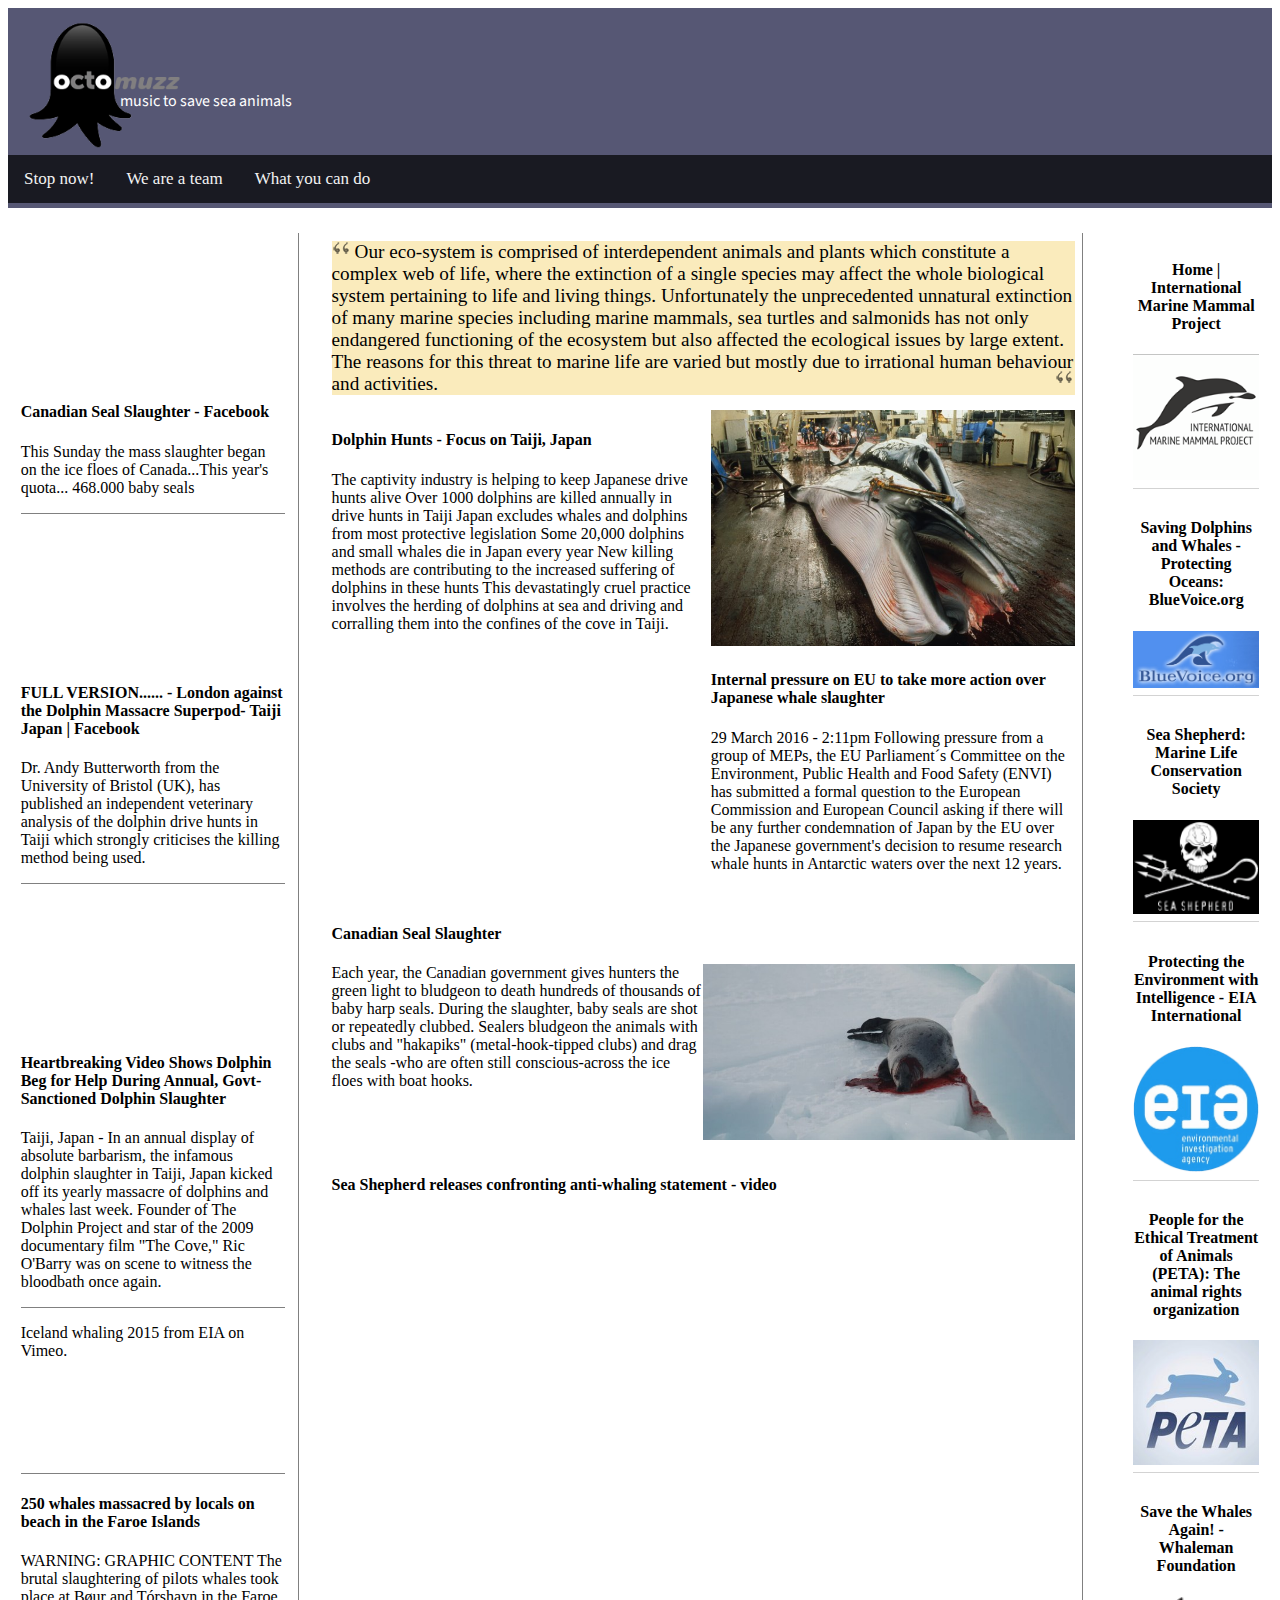
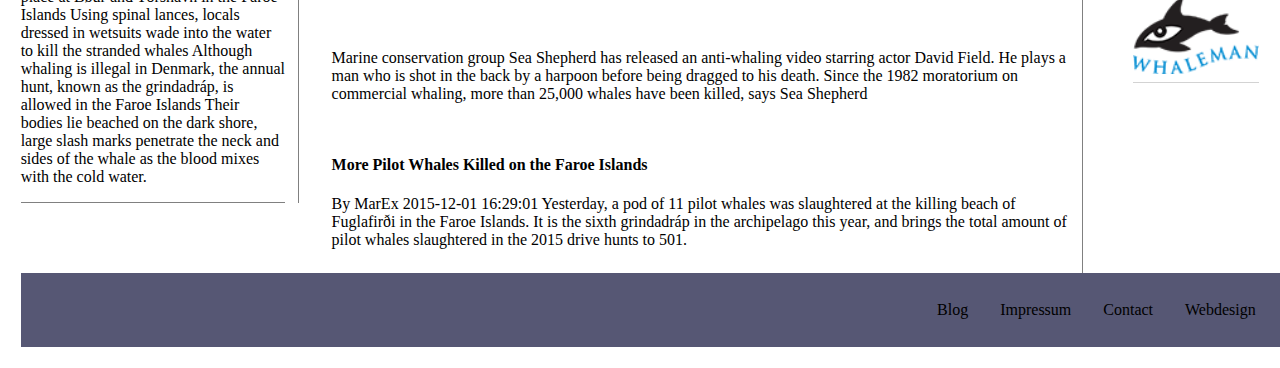
==== commit 777ffacd: "commit newest version" ====
--- a/index.html
+++ b/index.html
@@ -1,22 +1,14 @@
 <!DOCTYPE html>
 <html>
 <head>
-<<<<<<< HEAD
-		<meta charset="UTF-8">
-=======
 		<title>Octomuzz  - music to save sea animals from slaughter</title>
     <meta charset="UTF-8">
->>>>>>> refs/remotes/arifams/master
 		<link rel="stylesheet" type="text/css" href="styles/style.css">
 		<link rel="stylesheet" media="screen and (max-width: 1025px)" href="styles/style-1024px.css">
 	  <link rel="stylesheet" media="screen and (max-width: 680px)" href="styles/style-680.css">
 	  <meta name="viewport" content="width=device-width, initial-scale=1">
-<<<<<<< HEAD
-		<title>Octomuzz  - music to save sea animals from slaughter</title>
-=======
 		<script async src="script/platform.js" charset="UTF-8"></script>
     <script type="text/javascript" src="scripts/script.js"></script>
->>>>>>> refs/remotes/arifams/master
 </head>
 <body>
 
@@ -27,9 +19,9 @@
 	</div>
 	<nav>
 		<ul class="topnav">
-			<li><a href="index.html">Home</a></li>
+			<li><a href="index.html">Stop now!</a></li>
 			<li><a href="about.html">We are a team</a></li>
-			<li><a href="join.html">Join the action</a></li>
+			<li><a href="join.html">What you can do</a></li>
 
 			<li class="icon">
 			<a href="javascript:void(0);" onclick="myFunction()">&#9776;</a>
@@ -38,55 +30,47 @@
 	</nav>
 </div>
 
-<<<<<<< HEAD
-
-=======
->>>>>>> refs/remotes/arifams/master
 <div id="wrapper">
     <div class="holder">
 
       <div class="blog">
 				<div class="post 1">
-          <div class="videoWrapper">
-              <iframe
-              src="https://www.facebook.com/plugins/video.php?href=https%3A%2F%2Fwww.facebook.com%2F212520505611738%2Fvideos%2Fvb.212520505611738%2F467574910106295%2F%3Ftype%3D3&show_text=0&width=560"
-              style="border:none;overflow:hidden"
-              scrolling="no" frameborder="0" allowTransparency="true"
-              allowFullScreen="true"></iframe>
+            <div class="videoWrapper">
+                <iframe
+                src="https://www.facebook.com/plugins/video.php?href=https%3A%2F%2Fwww.facebook.com%2F212520505611738%2Fvideos%2Fvb.212520505611738%2F467574910106295%2F%3Ftype%3D3&show_text=0&width=560"
+                style="border:none;overflow:hidden"
+                scrolling="no" frameborder="0" allowTransparency="true"
+                allowFullScreen="true"></iframe>
+            </div>
+            <blockquote class="embedly-card"
+              data-card-key="48290c177c48434ab4fe993199e86dd4" style="margin: 0"><a
+              href="https://www.facebook.com/212520505611738/videos/467574910106295/" target="_new"><h4>Canadian Seal Slaughter - Facebook</h4><p>This Sunday
+              the mass slaughter began on the ice floes of Canada...This year's
+              quota... 468.000 baby seals</p></a></blockquote>
+            </div>
+
+          <div class="post 2">
+            <div class="videoWrapper">
+                <iframe src="https://www.facebook.com/plugins/video.php?href=https%3A%2F%2Fwww.facebook.com%2F212520505611738%2Fvideos%2Fvb.212520505611738%2F457756991088087%2F%3Ftype%3D3&show_text=0&width=560" style="border:none;overflow:hidden" scrolling="no" frameborder="0" allowTransparency="true" allowFullScreen="true"></iframe>
+            </div>
+            <blockquote class="embedly-card" data-card-key="48290c177c48434ab4fe993199e86dd4" style="margin: 0"><a href="https://www.facebook.com/212520505611738/videos/457756991088087/" target="_new"><h4>FULL VERSION...... - London against the Dolphin Massacre Superpod- Taiji Japan | Facebook</h4><p>Dr. Andy Butterworth from the University of Bristol (UK), has published an independent veterinary analysis of the dolphin drive hunts in Taiji which strongly criticises the killing method being used.</p></a></blockquote>
           </div>
-          <blockquote class="embedly-card"
-            data-card-key="48290c177c48434ab4fe993199e86dd4" style="margin: 0"><a
-            href="https://www.facebook.com/212520505611738/videos/467574910106295/" target="_new"><h4>Canadian Seal Slaughter - Facebook</h4><p>This Sunday
-            the mass slaughter began on the ice floes of Canada...This year's
-            quota... 468.000 baby seals</p></a>
-					</blockquote>
+
+          <div class="post 3">
+            <div class="videoWrapper">
+              <iframe src="https://player.vimeo.com/video/138948604" width="640" height="360" frameborder="0" webkitallowfullscreen mozallowfullscreen allowfullscreen></iframe>
+            </div>
+            <blockquote class="embedly-card" data-card-key="48290c177c48434ab4fe993199e86dd4" data-card-type="article-full" style="margin: 0"><a href="http://thefreethoughtproject.com/barbaric-annual-japanese-dolphin-slaughter-underway/" target="_new"><h4>Heartbreaking Video Shows Dolphin Beg for Help During Annual, Govt-Sanctioned Dolphin Slaughter</h4><p>Taiji, Japan - In an annual display of absolute barbarism, the infamous dolphin slaughter in Taiji, Japan kicked off its yearly massacre of dolphins and whales last week. Founder of The Dolphin Project and star of the 2009 documentary film "The Cove," Ric O'Barry was on scene to witness the bloodbath once again.</p></a></blockquote>
         </div>
-
-        <div class="post 2">
-          <div class="videoWrapper">
-              <iframe src="https://www.facebook.com/plugins/video.php?href=https%3A%2F%2Fwww.facebook.com%2F212520505611738%2Fvideos%2Fvb.212520505611738%2F457756991088087%2F%3Ftype%3D3&show_text=0&width=560" style="border:none;overflow:hidden" scrolling="no" frameborder="0" allowTransparency="true" allowFullScreen="true"></iframe>
+          <div class="post 4">
+            <div class="videoWrapper">
+              <iframe src="https://player.vimeo.com/video/140947745" frameborder="0" webkitallowfullscreen mozallowfullscreen allowfullscreen></iframe>
+              <p><a href="https://vimeo.com/140947745">Iceland whaling 2015</a> from <a href="https://vimeo.com/eia">EIA</a> on <a href="https://vimeo.com">Vimeo</a>.</p>
+            </div>
           </div>
-          <blockquote class="embedly-card" data-card-key="48290c177c48434ab4fe993199e86dd4" style="margin: 0"><a href="https://www.facebook.com/212520505611738/videos/457756991088087/" target="_new"><h4>FULL VERSION...... - London against the Dolphin Massacre Superpod- Taiji Japan | Facebook</h4><p>Dr. Andy Butterworth from the University of Bristol (UK), has published an independent veterinary analysis of the dolphin drive hunts in Taiji which strongly criticises the killing method being used.</p></a>
-					</blockquote>
-        </div>
-
-        <div class="post 3">
-          <div class="videoWrapper">
-            <iframe src="https://player.vimeo.com/video/138948604" width="640" height="360" frameborder="0" webkitallowfullscreen mozallowfullscreen allowfullscreen></iframe>
-          </div>
-          <blockquote class="embedly-card" data-card-key="48290c177c48434ab4fe993199e86dd4" data-card-type="article-full" style="margin: 0"><a href="http://thefreethoughtproject.com/barbaric-annual-japanese-dolphin-slaughter-underway/" target="_new"><h4>Heartbreaking Video Shows Dolphin Beg for Help During Annual, Govt-Sanctioned Dolphin Slaughter</h4><p>Taiji, Japan - In an annual display of absolute barbarism, the infamous dolphin slaughter in Taiji, Japan kicked off its yearly massacre of dolphins and whales last week. Founder of The Dolphin Project and star of the 2009 documentary film "The Cove," Ric O'Barry was on scene to witness the bloodbath once again.</p></a></blockquote>
-        </div>
-        <div class="post 4">
-					<blockquote class="embedly-card" data-card-key="48290c177c48434ab4fe993199e86dd4" data-card-type="article-full"><a href="http://www.theguardian.com/environment/2015/jun/29/iceland-whaling-season-underway-despite-protest" target="_new"><h4>Iceland whaling season under way despite protest</h4><p>Icelandic whaling boats have left port to begin the 2015 whaling season, authorities said on Monday as more than 700,000 people signed a petition calling for an end to the hunt. Two whaling boats, Hvalur 8 and Hvalur 9, left on Sunday, Gunnlaugur Gunnlaugsson, the manager of the Hvalfjordur whaling station, told AFP.</p></a></blockquote>
-          <div class="videoWrapper">
-            <iframe src="https://player.vimeo.com/video/140947745" frameborder="0" webkitallowfullscreen mozallowfullscreen allowfullscreen></iframe>
-            <p><a href="https://vimeo.com/140947745">Iceland whaling 2015</a> from <a href="https://vimeo.com/eia">EIA</a> on <a href="https://vimeo.com">Vimeo</a>.</p>
-          </div>
-        </div>
-				<div class="post 5">
-					<blockquote class="embedly-card" data-card-key="48290c177c48434ab4fe993199e86dd4" data-card-type="article"><a href="http://www.dailymail.co.uk/news/article-3173617/Fishermen-chase-250-whales-beach-Faroe-Islands-locals-leap-water-glee-stab-death-slaughter-turns-sea-red-blood.html" target="_new"><h4>250 whales massacred by locals on beach in the Faroe Islands</h4><p>WARNING: GRAPHIC CONTENT The brutal slaughtering of pilots whales took place at Bøur and Tórshavn in the Faroe Islands Using spinal lances, locals dressed in wetsuits wade into the water to kill the stranded whales Although whaling is illegal in Denmark, the annual hunt, known as the grindadráp, is allowed in the Faroe Islands Their bodies lie beached on the dark shore, large slash marks penetrate the neck and sides of the whale as the blood mixes with the cold water.</p></a>
-					</blockquote>
-				</div>
+					<div class="post 5">
+						<blockquote class="embedly-card" data-card-key="48290c177c48434ab4fe993199e86dd4" data-card-type="article"><a href="http://www.dailymail.co.uk/news/article-3173617/Fishermen-chase-250-whales-beach-Faroe-Islands-locals-leap-water-glee-stab-death-slaughter-turns-sea-red-blood.html" target="_new"><h4>250 whales massacred by locals on beach in the Faroe Islands</h4><p>WARNING: GRAPHIC CONTENT The brutal slaughtering of pilots whales took place at Bøur and Tórshavn in the Faroe Islands Using spinal lances, locals dressed in wetsuits wade into the water to kill the stranded whales Although whaling is illegal in Denmark, the annual hunt, known as the grindadráp, is allowed in the Faroe Islands Their bodies lie beached on the dark shore, large slash marks penetrate the neck and sides of the whale as the blood mixes with the cold water.</p></a></blockquote>
+					</div>
       </div>
 
 
@@ -117,14 +101,14 @@
           <li class="item"><blockquote class="embedly-card" data-card-key="48290c177c48434ab4fe993199e86dd4" data-card-type="article"><h4><a href="http://savedolphins.eii.org/">Home | International Marine Mammal Project</a></h4><img src="img/immp.png" /></blockquote></a>
           </li>
           <li class="item"><a href="http://www.bluevoice.org/index.php" target="_new"><blockquote class="embedly-card" data-card-key="48290c177c48434ab4fe993199e86dd4" data-card-type="article-full"><h4><a href="http://www.bluevoice.org/index.php" terget="_new">Saving Dolphins and Whales - Protecting Oceans: BlueVoice.org</a></h4><img src="img/bluevoice.jpg" /></blockquote></a>
-					</li>
+          </li>
           <li class="item"><blockquote class="embedly-card" data-card-key="48290c177c48434ab4fe993199e86dd4" data-card-type="article"><h4><a href="http://www.seashepherd.org/" target="_new">Sea Shepherd: Marine Life Conservation Society</a></h4><img src="img/sea-shepherd.png" style="background-color:black"/></blockquote></a></li>
           <li class="item"><a class="embedly-card" data-card-key="48290c177c48434ab4fe993199e86dd4" data-card-controls="0" data-card-type="article" href="https://eia-international.org/"><h4>Protecting the Environment with Intelligence - EIA International </h4><img src="img/eia.png" /></a>
-					</li>
-					<li class="item"><blockquote class="embedly-card" data-card-key="48290c177c48434ab4fe993199e86dd4" data-card-type="article"><h4><a href="http://www.peta.org/" target="_new" >People for the Ethical Treatment of Animals (PETA): The animal rights organization</a></h4><img src="img/peta.jpg" alt="peta" /></blockquote>
-					</li>
-					<li><blockquote class="embedly-card" data-card-key="48290c177c48434ab4fe993199e86dd4" data-card-type="article-full"><h4><a href="http://whaleman.org/endwhaling/">Save the Whales Again! - Whaleman Foundation</a></h4><img src="img/WhalemanLogo_1-2.png" alt="" /></blockquote>
-					<script async src="//cdn.embedly.com/widgets/platform.js" charset="UTF-8"></script></li>
+          </li>
+          <li class="item"><blockquote class="embedly-card" data-card-key="48290c177c48434ab4fe993199e86dd4" data-card-type="article"><h4><a href="http://www.peta.org/" target="_new" >People for the Ethical Treatment of Animals (PETA): The animal rights organization</a></h4><img src="img/peta.jpg" alt="peta" /></blockquote>
+          </li>
+          <li><blockquote class="embedly-card" data-card-key="48290c177c48434ab4fe993199e86dd4" data-card-type="article-full"><h4><a href="http://whaleman.org/endwhaling/">Save the Whales Again! - Whaleman Foundation</a></h4><img src="img/WhalemanLogo_1-2.png" alt="" /></blockquote>
+          <script async src="//cdn.embedly.com/widgets/platform.js" charset="UTF-8"></script></li>
         </ul>
       </aside>
 
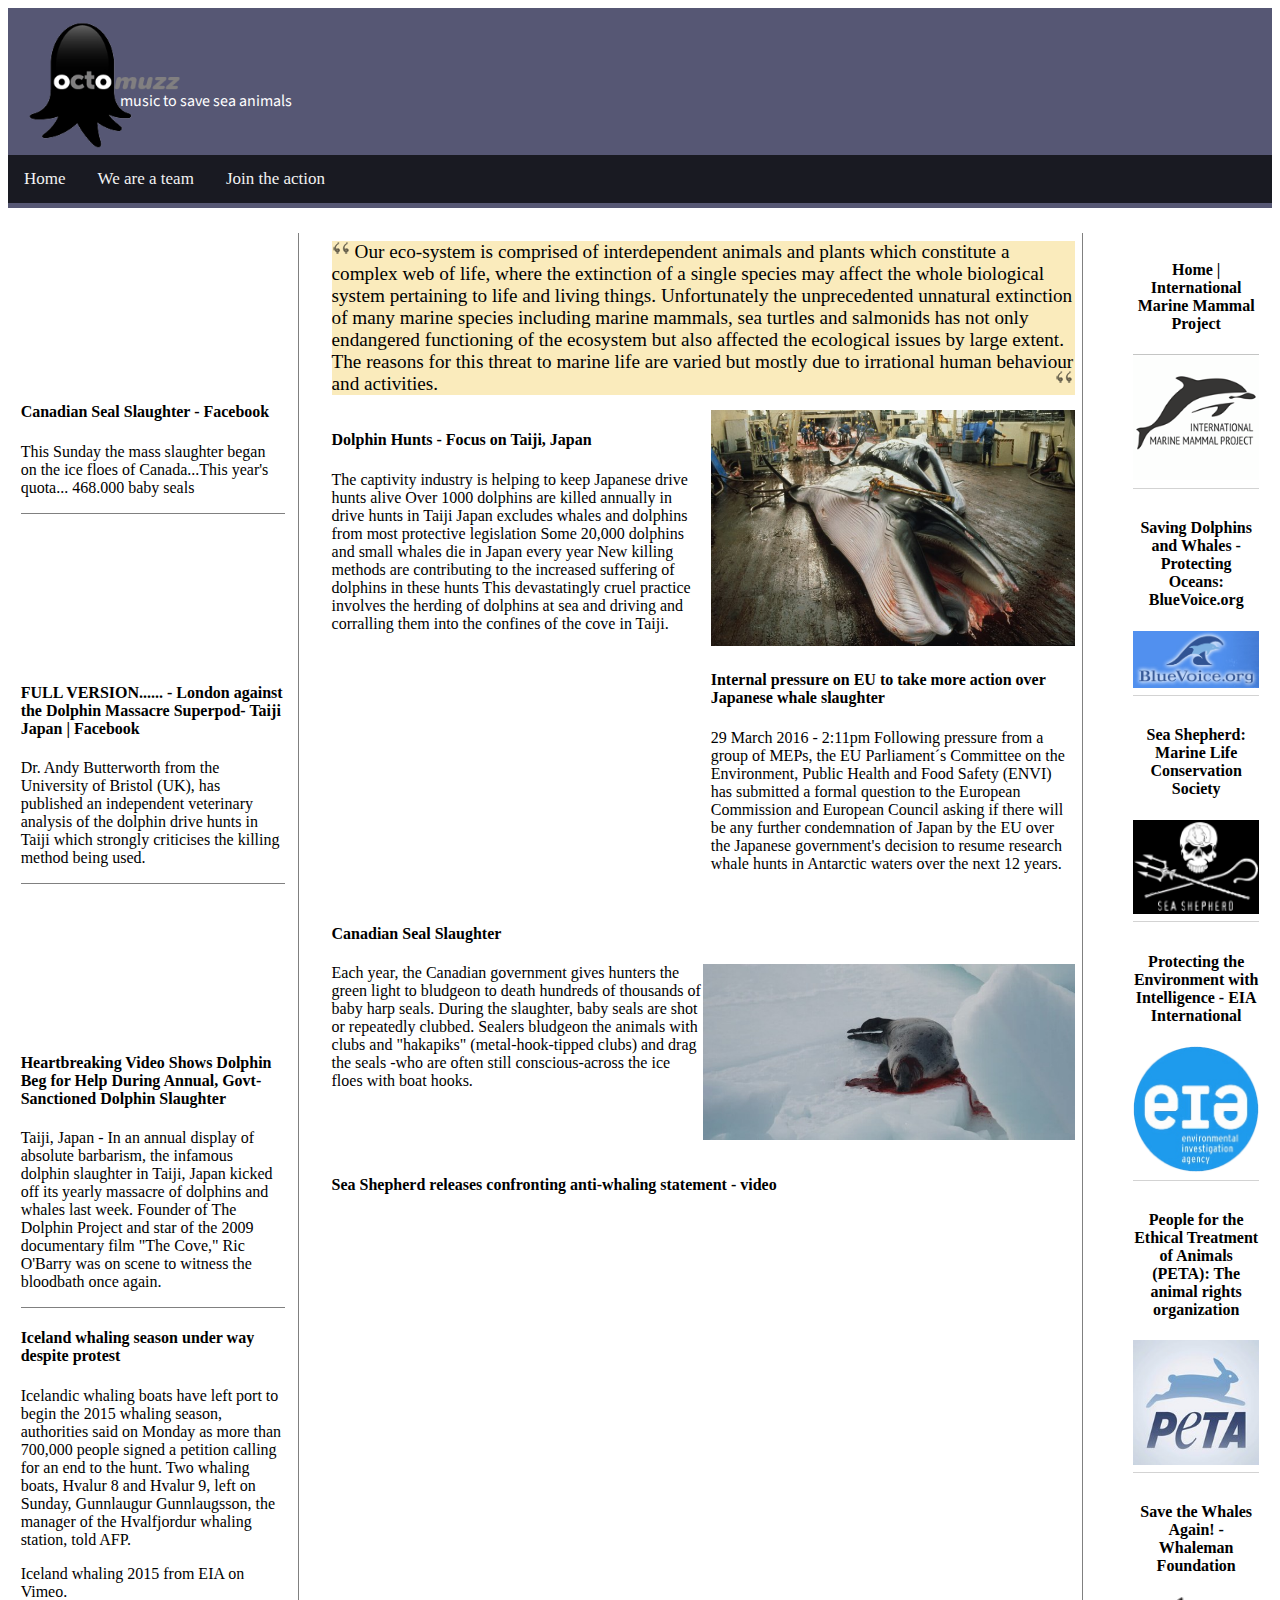
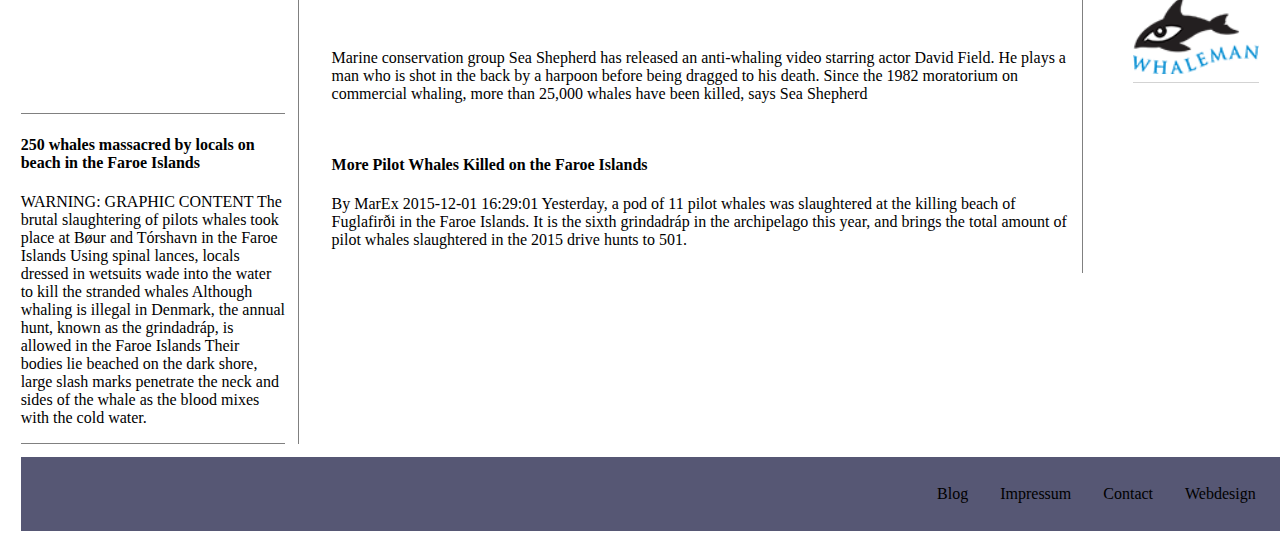
==== commit 951c45d1: "cleared the HEAD tags off the index.html as they were visible on the screen while testing" ====
--- a/index.html
+++ b/index.html
@@ -1,12 +1,14 @@
 <!DOCTYPE html>
 <html>
 <head>
+		<meta charset="UTF-8">
 		<title>Octomuzz  - music to save sea animals from slaughter</title>
     <meta charset="UTF-8">
 		<link rel="stylesheet" type="text/css" href="styles/style.css">
 		<link rel="stylesheet" media="screen and (max-width: 1025px)" href="styles/style-1024px.css">
 	  <link rel="stylesheet" media="screen and (max-width: 680px)" href="styles/style-680.css">
 	  <meta name="viewport" content="width=device-width, initial-scale=1">
+		<title>Octomuzz  - music to save sea animals from slaughter</title>
 		<script async src="script/platform.js" charset="UTF-8"></script>
     <script type="text/javascript" src="scripts/script.js"></script>
 </head>
@@ -19,9 +21,9 @@
 	</div>
 	<nav>
 		<ul class="topnav">
-			<li><a href="index.html">Stop now!</a></li>
+			<li><a href="index.html">Home</a></li>
 			<li><a href="about.html">We are a team</a></li>
-			<li><a href="join.html">What you can do</a></li>
+			<li><a href="join.html">Join the action</a></li>
 
 			<li class="icon">
 			<a href="javascript:void(0);" onclick="myFunction()">&#9776;</a>
@@ -35,44 +37,47 @@
 
       <div class="blog">
 				<div class="post 1">
-            <div class="videoWrapper">
-                <iframe
-                src="https://www.facebook.com/plugins/video.php?href=https%3A%2F%2Fwww.facebook.com%2F212520505611738%2Fvideos%2Fvb.212520505611738%2F467574910106295%2F%3Ftype%3D3&show_text=0&width=560"
-                style="border:none;overflow:hidden"
-                scrolling="no" frameborder="0" allowTransparency="true"
-                allowFullScreen="true"></iframe>
-            </div>
-            <blockquote class="embedly-card"
-              data-card-key="48290c177c48434ab4fe993199e86dd4" style="margin: 0"><a
-              href="https://www.facebook.com/212520505611738/videos/467574910106295/" target="_new"><h4>Canadian Seal Slaughter - Facebook</h4><p>This Sunday
-              the mass slaughter began on the ice floes of Canada...This year's
-              quota... 468.000 baby seals</p></a></blockquote>
-            </div>
+          <div class="videoWrapper">
+              <iframe
+              src="https://www.facebook.com/plugins/video.php?href=https%3A%2F%2Fwww.facebook.com%2F212520505611738%2Fvideos%2Fvb.212520505611738%2F467574910106295%2F%3Ftype%3D3&show_text=0&width=560"
+              style="border:none;overflow:hidden"
+              scrolling="no" frameborder="0" allowTransparency="true"
+              allowFullScreen="true"></iframe>
+          </div>
+          <blockquote class="embedly-card"
+            data-card-key="48290c177c48434ab4fe993199e86dd4" style="margin: 0"><a
+            href="https://www.facebook.com/212520505611738/videos/467574910106295/" target="_new"><h4>Canadian Seal Slaughter - Facebook</h4><p>This Sunday
+            the mass slaughter began on the ice floes of Canada...This year's
+            quota... 468.000 baby seals</p></a>
+					</blockquote>
+        </div>
 
-          <div class="post 2">
-            <div class="videoWrapper">
-                <iframe src="https://www.facebook.com/plugins/video.php?href=https%3A%2F%2Fwww.facebook.com%2F212520505611738%2Fvideos%2Fvb.212520505611738%2F457756991088087%2F%3Ftype%3D3&show_text=0&width=560" style="border:none;overflow:hidden" scrolling="no" frameborder="0" allowTransparency="true" allowFullScreen="true"></iframe>
-            </div>
-            <blockquote class="embedly-card" data-card-key="48290c177c48434ab4fe993199e86dd4" style="margin: 0"><a href="https://www.facebook.com/212520505611738/videos/457756991088087/" target="_new"><h4>FULL VERSION...... - London against the Dolphin Massacre Superpod- Taiji Japan | Facebook</h4><p>Dr. Andy Butterworth from the University of Bristol (UK), has published an independent veterinary analysis of the dolphin drive hunts in Taiji which strongly criticises the killing method being used.</p></a></blockquote>
+        <div class="post 2">
+          <div class="videoWrapper">
+              <iframe src="https://www.facebook.com/plugins/video.php?href=https%3A%2F%2Fwww.facebook.com%2F212520505611738%2Fvideos%2Fvb.212520505611738%2F457756991088087%2F%3Ftype%3D3&show_text=0&width=560" style="border:none;overflow:hidden" scrolling="no" frameborder="0" allowTransparency="true" allowFullScreen="true"></iframe>
           </div>
+          <blockquote class="embedly-card" data-card-key="48290c177c48434ab4fe993199e86dd4" style="margin: 0"><a href="https://www.facebook.com/212520505611738/videos/457756991088087/" target="_new"><h4>FULL VERSION...... - London against the Dolphin Massacre Superpod- Taiji Japan | Facebook</h4><p>Dr. Andy Butterworth from the University of Bristol (UK), has published an independent veterinary analysis of the dolphin drive hunts in Taiji which strongly criticises the killing method being used.</p></a>
+					</blockquote>
+        </div>
 
-          <div class="post 3">
-            <div class="videoWrapper">
-              <iframe src="https://player.vimeo.com/video/138948604" width="640" height="360" frameborder="0" webkitallowfullscreen mozallowfullscreen allowfullscreen></iframe>
-            </div>
-            <blockquote class="embedly-card" data-card-key="48290c177c48434ab4fe993199e86dd4" data-card-type="article-full" style="margin: 0"><a href="http://thefreethoughtproject.com/barbaric-annual-japanese-dolphin-slaughter-underway/" target="_new"><h4>Heartbreaking Video Shows Dolphin Beg for Help During Annual, Govt-Sanctioned Dolphin Slaughter</h4><p>Taiji, Japan - In an annual display of absolute barbarism, the infamous dolphin slaughter in Taiji, Japan kicked off its yearly massacre of dolphins and whales last week. Founder of The Dolphin Project and star of the 2009 documentary film "The Cove," Ric O'Barry was on scene to witness the bloodbath once again.</p></a></blockquote>
+        <div class="post 3">
+          <div class="videoWrapper">
+            <iframe src="https://player.vimeo.com/video/138948604" width="640" height="360" frameborder="0" webkitallowfullscreen mozallowfullscreen allowfullscreen></iframe>
+          </div>
+          <blockquote class="embedly-card" data-card-key="48290c177c48434ab4fe993199e86dd4" data-card-type="article-full" style="margin: 0"><a href="http://thefreethoughtproject.com/barbaric-annual-japanese-dolphin-slaughter-underway/" target="_new"><h4>Heartbreaking Video Shows Dolphin Beg for Help During Annual, Govt-Sanctioned Dolphin Slaughter</h4><p>Taiji, Japan - In an annual display of absolute barbarism, the infamous dolphin slaughter in Taiji, Japan kicked off its yearly massacre of dolphins and whales last week. Founder of The Dolphin Project and star of the 2009 documentary film "The Cove," Ric O'Barry was on scene to witness the bloodbath once again.</p></a></blockquote>
         </div>
-          <div class="post 4">
-            <div class="videoWrapper">
-              <iframe src="https://player.vimeo.com/video/140947745" frameborder="0" webkitallowfullscreen mozallowfullscreen allowfullscreen></iframe>
-              <p><a href="https://vimeo.com/140947745">Iceland whaling 2015</a> from <a href="https://vimeo.com/eia">EIA</a> on <a href="https://vimeo.com">Vimeo</a>.</p>
-            </div>
+        <div class="post 4">
+					<blockquote class="embedly-card" data-card-key="48290c177c48434ab4fe993199e86dd4" data-card-type="article-full"><a href="http://www.theguardian.com/environment/2015/jun/29/iceland-whaling-season-underway-despite-protest" target="_new"><h4>Iceland whaling season under way despite protest</h4><p>Icelandic whaling boats have left port to begin the 2015 whaling season, authorities said on Monday as more than 700,000 people signed a petition calling for an end to the hunt. Two whaling boats, Hvalur 8 and Hvalur 9, left on Sunday, Gunnlaugur Gunnlaugsson, the manager of the Hvalfjordur whaling station, told AFP.</p></a></blockquote>
+          <div class="videoWrapper">
+            <iframe src="https://player.vimeo.com/video/140947745" frameborder="0" webkitallowfullscreen mozallowfullscreen allowfullscreen></iframe>
+            <p><a href="https://vimeo.com/140947745">Iceland whaling 2015</a> from <a href="https://vimeo.com/eia">EIA</a> on <a href="https://vimeo.com">Vimeo</a>.</p>
           </div>
-					<div class="post 5">
-						<blockquote class="embedly-card" data-card-key="48290c177c48434ab4fe993199e86dd4" data-card-type="article"><a href="http://www.dailymail.co.uk/news/article-3173617/Fishermen-chase-250-whales-beach-Faroe-Islands-locals-leap-water-glee-stab-death-slaughter-turns-sea-red-blood.html" target="_new"><h4>250 whales massacred by locals on beach in the Faroe Islands</h4><p>WARNING: GRAPHIC CONTENT The brutal slaughtering of pilots whales took place at Bøur and Tórshavn in the Faroe Islands Using spinal lances, locals dressed in wetsuits wade into the water to kill the stranded whales Although whaling is illegal in Denmark, the annual hunt, known as the grindadráp, is allowed in the Faroe Islands Their bodies lie beached on the dark shore, large slash marks penetrate the neck and sides of the whale as the blood mixes with the cold water.</p></a></blockquote>
-					</div>
+        </div>
+				<div class="post 5">
+					<blockquote class="embedly-card" data-card-key="48290c177c48434ab4fe993199e86dd4" data-card-type="article"><a href="http://www.dailymail.co.uk/news/article-3173617/Fishermen-chase-250-whales-beach-Faroe-Islands-locals-leap-water-glee-stab-death-slaughter-turns-sea-red-blood.html" target="_new"><h4>250 whales massacred by locals on beach in the Faroe Islands</h4><p>WARNING: GRAPHIC CONTENT The brutal slaughtering of pilots whales took place at Bøur and Tórshavn in the Faroe Islands Using spinal lances, locals dressed in wetsuits wade into the water to kill the stranded whales Although whaling is illegal in Denmark, the annual hunt, known as the grindadráp, is allowed in the Faroe Islands Their bodies lie beached on the dark shore, large slash marks penetrate the neck and sides of the whale as the blood mixes with the cold water.</p></a>
+					</blockquote>
+				</div>
       </div>
-
 
       <section class="main">
         <div class="places info"><blockquote class="style1"><span> Our eco-system is comprised of interdependent animals and plants which constitute a complex web of life, where the extinction of a single species may affect the whole biological system pertaining to life and living things. Unfortunately the unprecedented unnatural extinction of many marine species including marine mammals, sea turtles and salmonids has not only endangered functioning of the ecosystem but also affected the ecological issues by large extent. The reasons for this threat to marine life are varied but mostly due to irrational human behaviour and activities.</span>
@@ -101,14 +106,14 @@
           <li class="item"><blockquote class="embedly-card" data-card-key="48290c177c48434ab4fe993199e86dd4" data-card-type="article"><h4><a href="http://savedolphins.eii.org/">Home | International Marine Mammal Project</a></h4><img src="img/immp.png" /></blockquote></a>
           </li>
           <li class="item"><a href="http://www.bluevoice.org/index.php" target="_new"><blockquote class="embedly-card" data-card-key="48290c177c48434ab4fe993199e86dd4" data-card-type="article-full"><h4><a href="http://www.bluevoice.org/index.php" terget="_new">Saving Dolphins and Whales - Protecting Oceans: BlueVoice.org</a></h4><img src="img/bluevoice.jpg" /></blockquote></a>
-          </li>
+					</li>
           <li class="item"><blockquote class="embedly-card" data-card-key="48290c177c48434ab4fe993199e86dd4" data-card-type="article"><h4><a href="http://www.seashepherd.org/" target="_new">Sea Shepherd: Marine Life Conservation Society</a></h4><img src="img/sea-shepherd.png" style="background-color:black"/></blockquote></a></li>
           <li class="item"><a class="embedly-card" data-card-key="48290c177c48434ab4fe993199e86dd4" data-card-controls="0" data-card-type="article" href="https://eia-international.org/"><h4>Protecting the Environment with Intelligence - EIA International </h4><img src="img/eia.png" /></a>
-          </li>
-          <li class="item"><blockquote class="embedly-card" data-card-key="48290c177c48434ab4fe993199e86dd4" data-card-type="article"><h4><a href="http://www.peta.org/" target="_new" >People for the Ethical Treatment of Animals (PETA): The animal rights organization</a></h4><img src="img/peta.jpg" alt="peta" /></blockquote>
-          </li>
-          <li><blockquote class="embedly-card" data-card-key="48290c177c48434ab4fe993199e86dd4" data-card-type="article-full"><h4><a href="http://whaleman.org/endwhaling/">Save the Whales Again! - Whaleman Foundation</a></h4><img src="img/WhalemanLogo_1-2.png" alt="" /></blockquote>
-          <script async src="//cdn.embedly.com/widgets/platform.js" charset="UTF-8"></script></li>
+					</li>
+					<li class="item"><blockquote class="embedly-card" data-card-key="48290c177c48434ab4fe993199e86dd4" data-card-type="article"><h4><a href="http://www.peta.org/" target="_new" >People for the Ethical Treatment of Animals (PETA): The animal rights organization</a></h4><img src="img/peta.jpg" alt="peta" /></blockquote>
+					</li>
+					<li><blockquote class="embedly-card" data-card-key="48290c177c48434ab4fe993199e86dd4" data-card-type="article-full"><h4><a href="http://whaleman.org/endwhaling/">Save the Whales Again! - Whaleman Foundation</a></h4><img src="img/WhalemanLogo_1-2.png" alt="" /></blockquote>
+					<script async src="//cdn.embedly.com/widgets/platform.js" charset="UTF-8"></script></li>
         </ul>
       </aside>
 
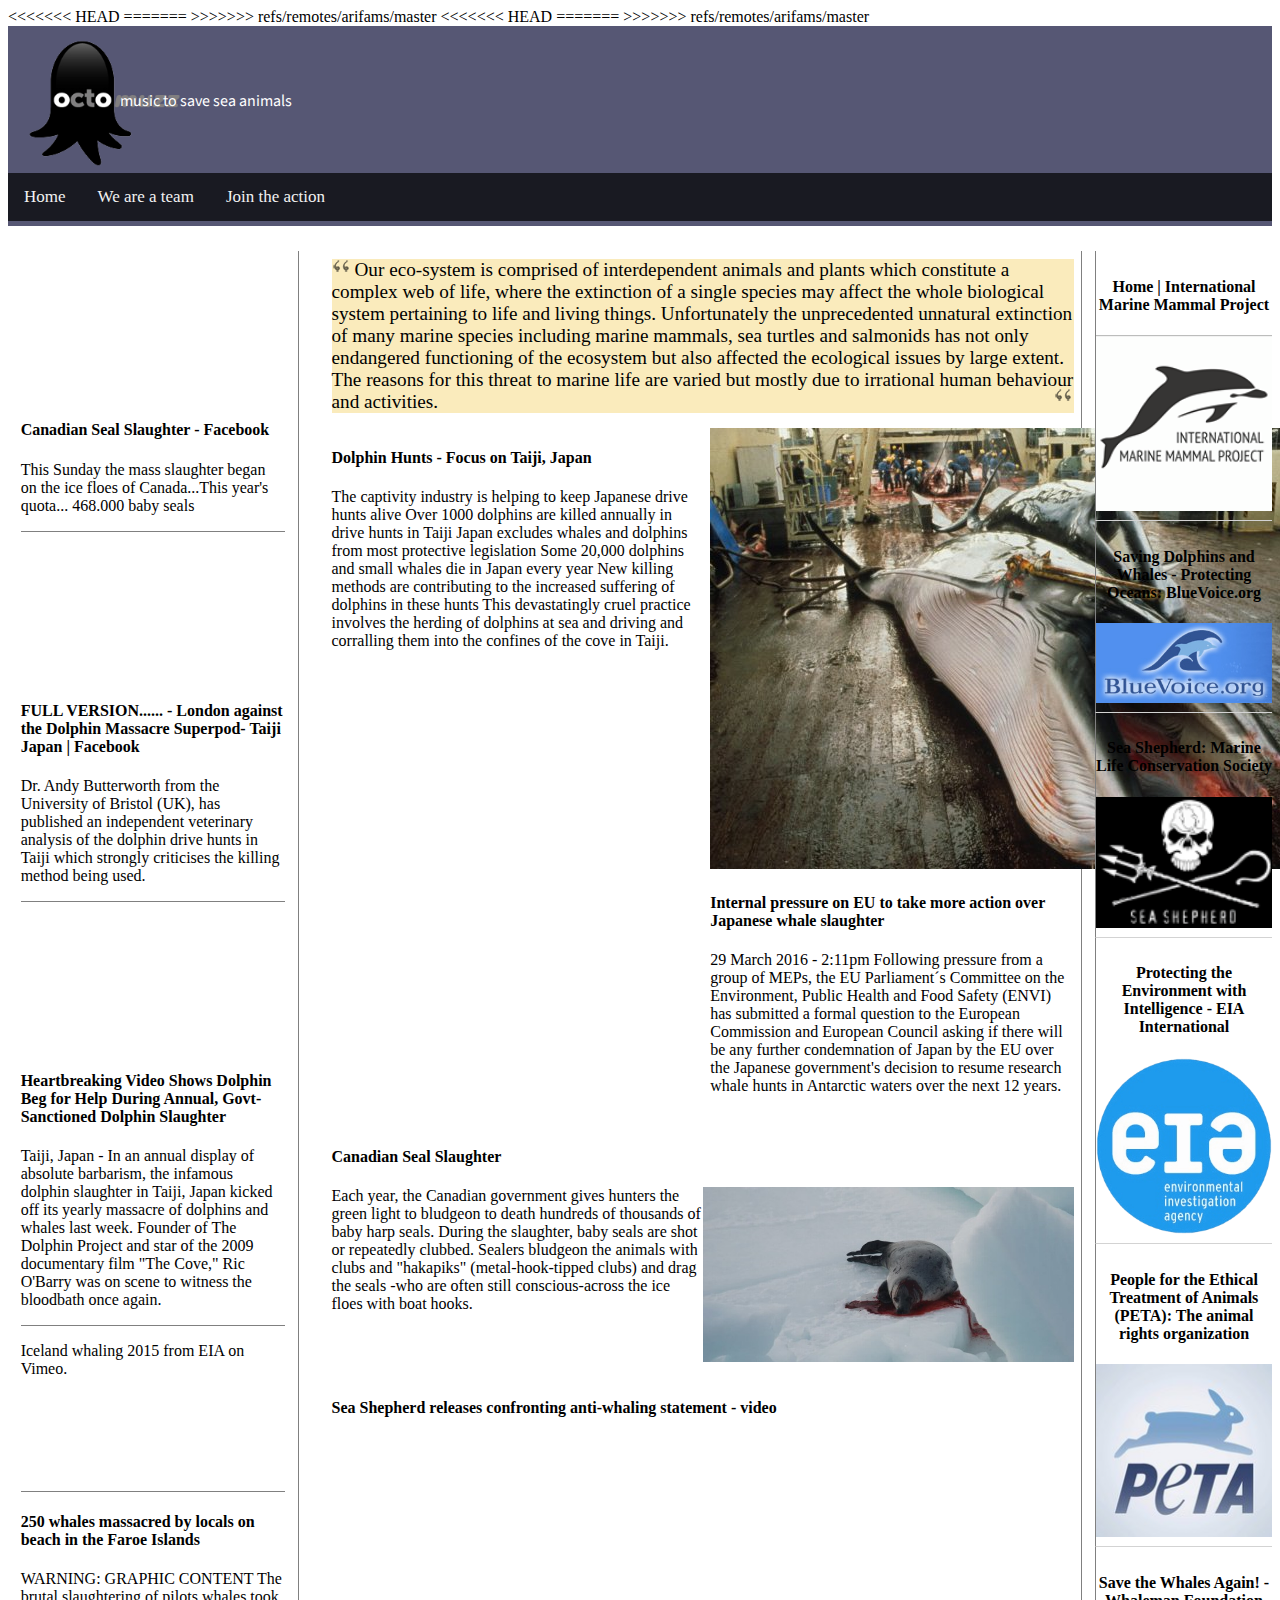
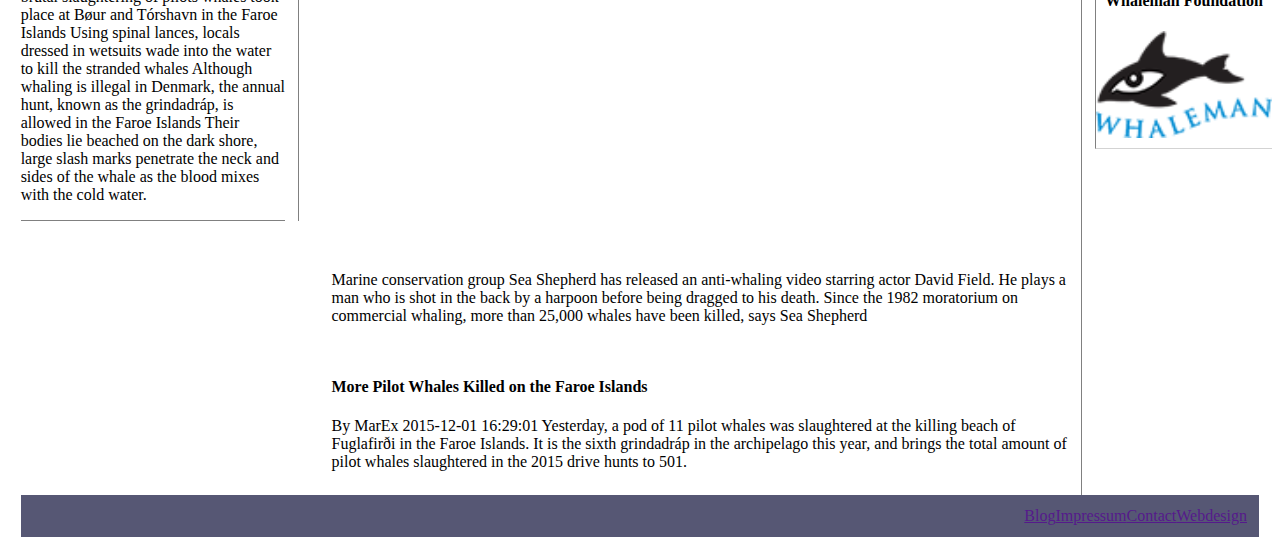
==== commit af63831d: "cleaned the files after the unsuccessful fetch from master" ====
--- a/index.html
+++ b/index.html
@@ -1,14 +1,20 @@
 <!DOCTYPE html>
 <html>
 <head>
+<<<<<<< HEAD
 		<meta charset="UTF-8">
+=======
+>>>>>>> refs/remotes/arifams/master
 		<title>Octomuzz  - music to save sea animals from slaughter</title>
     <meta charset="UTF-8">
 		<link rel="stylesheet" type="text/css" href="styles/style.css">
 		<link rel="stylesheet" media="screen and (max-width: 1025px)" href="styles/style-1024px.css">
 	  <link rel="stylesheet" media="screen and (max-width: 680px)" href="styles/style-680.css">
 	  <meta name="viewport" content="width=device-width, initial-scale=1">
+<<<<<<< HEAD
 		<title>Octomuzz  - music to save sea animals from slaughter</title>
+=======
+>>>>>>> refs/remotes/arifams/master
 		<script async src="script/platform.js" charset="UTF-8"></script>
     <script type="text/javascript" src="scripts/script.js"></script>
 </head>
@@ -37,46 +43,42 @@
 
       <div class="blog">
 				<div class="post 1">
-          <div class="videoWrapper">
-              <iframe
-              src="https://www.facebook.com/plugins/video.php?href=https%3A%2F%2Fwww.facebook.com%2F212520505611738%2Fvideos%2Fvb.212520505611738%2F467574910106295%2F%3Ftype%3D3&show_text=0&width=560"
-              style="border:none;overflow:hidden"
-              scrolling="no" frameborder="0" allowTransparency="true"
-              allowFullScreen="true"></iframe>
+            <div class="videoWrapper">
+                <iframe
+                src="https://www.facebook.com/plugins/video.php?href=https%3A%2F%2Fwww.facebook.com%2F212520505611738%2Fvideos%2Fvb.212520505611738%2F467574910106295%2F%3Ftype%3D3&show_text=0&width=560"
+                style="border:none;overflow:hidden"
+                scrolling="no" frameborder="0" allowTransparency="true"
+                allowFullScreen="true"></iframe>
+            </div>
+            <blockquote class="embedly-card"
+              data-card-key="48290c177c48434ab4fe993199e86dd4" style="margin: 0"><a
+              href="https://www.facebook.com/212520505611738/videos/467574910106295/" target="_new"><h4>Canadian Seal Slaughter - Facebook</h4><p>This Sunday
+              the mass slaughter began on the ice floes of Canada...This year's
+              quota... 468.000 baby seals</p></a></blockquote>
+            </div>
+
+          <div class="post 2">
+            <div class="videoWrapper">
+                <iframe src="https://www.facebook.com/plugins/video.php?href=https%3A%2F%2Fwww.facebook.com%2F212520505611738%2Fvideos%2Fvb.212520505611738%2F457756991088087%2F%3Ftype%3D3&show_text=0&width=560" style="border:none;overflow:hidden" scrolling="no" frameborder="0" allowTransparency="true" allowFullScreen="true"></iframe>
+            </div>
+            <blockquote class="embedly-card" data-card-key="48290c177c48434ab4fe993199e86dd4" style="margin: 0"><a href="https://www.facebook.com/212520505611738/videos/457756991088087/" target="_new"><h4>FULL VERSION...... - London against the Dolphin Massacre Superpod- Taiji Japan | Facebook</h4><p>Dr. Andy Butterworth from the University of Bristol (UK), has published an independent veterinary analysis of the dolphin drive hunts in Taiji which strongly criticises the killing method being used.</p></a></blockquote>
           </div>
-          <blockquote class="embedly-card"
-            data-card-key="48290c177c48434ab4fe993199e86dd4" style="margin: 0"><a
-            href="https://www.facebook.com/212520505611738/videos/467574910106295/" target="_new"><h4>Canadian Seal Slaughter - Facebook</h4><p>This Sunday
-            the mass slaughter began on the ice floes of Canada...This year's
-            quota... 468.000 baby seals</p></a>
-					</blockquote>
+
+          <div class="post 3">
+            <div class="videoWrapper">
+              <iframe src="https://player.vimeo.com/video/138948604" width="640" height="360" frameborder="0" webkitallowfullscreen mozallowfullscreen allowfullscreen></iframe>
+            </div>
+            <blockquote class="embedly-card" data-card-key="48290c177c48434ab4fe993199e86dd4" data-card-type="article-full" style="margin: 0"><a href="http://thefreethoughtproject.com/barbaric-annual-japanese-dolphin-slaughter-underway/" target="_new"><h4>Heartbreaking Video Shows Dolphin Beg for Help During Annual, Govt-Sanctioned Dolphin Slaughter</h4><p>Taiji, Japan - In an annual display of absolute barbarism, the infamous dolphin slaughter in Taiji, Japan kicked off its yearly massacre of dolphins and whales last week. Founder of The Dolphin Project and star of the 2009 documentary film "The Cove," Ric O'Barry was on scene to witness the bloodbath once again.</p></a></blockquote>
         </div>
-
-        <div class="post 2">
-          <div class="videoWrapper">
-              <iframe src="https://www.facebook.com/plugins/video.php?href=https%3A%2F%2Fwww.facebook.com%2F212520505611738%2Fvideos%2Fvb.212520505611738%2F457756991088087%2F%3Ftype%3D3&show_text=0&width=560" style="border:none;overflow:hidden" scrolling="no" frameborder="0" allowTransparency="true" allowFullScreen="true"></iframe>
+          <div class="post 4">
+            <div class="videoWrapper">
+              <iframe src="https://player.vimeo.com/video/140947745" frameborder="0" webkitallowfullscreen mozallowfullscreen allowfullscreen></iframe>
+              <p><a href="https://vimeo.com/140947745">Iceland whaling 2015</a> from <a href="https://vimeo.com/eia">EIA</a> on <a href="https://vimeo.com">Vimeo</a>.</p>
+            </div>
           </div>
-          <blockquote class="embedly-card" data-card-key="48290c177c48434ab4fe993199e86dd4" style="margin: 0"><a href="https://www.facebook.com/212520505611738/videos/457756991088087/" target="_new"><h4>FULL VERSION...... - London against the Dolphin Massacre Superpod- Taiji Japan | Facebook</h4><p>Dr. Andy Butterworth from the University of Bristol (UK), has published an independent veterinary analysis of the dolphin drive hunts in Taiji which strongly criticises the killing method being used.</p></a>
-					</blockquote>
-        </div>
-
-        <div class="post 3">
-          <div class="videoWrapper">
-            <iframe src="https://player.vimeo.com/video/138948604" width="640" height="360" frameborder="0" webkitallowfullscreen mozallowfullscreen allowfullscreen></iframe>
-          </div>
-          <blockquote class="embedly-card" data-card-key="48290c177c48434ab4fe993199e86dd4" data-card-type="article-full" style="margin: 0"><a href="http://thefreethoughtproject.com/barbaric-annual-japanese-dolphin-slaughter-underway/" target="_new"><h4>Heartbreaking Video Shows Dolphin Beg for Help During Annual, Govt-Sanctioned Dolphin Slaughter</h4><p>Taiji, Japan - In an annual display of absolute barbarism, the infamous dolphin slaughter in Taiji, Japan kicked off its yearly massacre of dolphins and whales last week. Founder of The Dolphin Project and star of the 2009 documentary film "The Cove," Ric O'Barry was on scene to witness the bloodbath once again.</p></a></blockquote>
-        </div>
-        <div class="post 4">
-					<blockquote class="embedly-card" data-card-key="48290c177c48434ab4fe993199e86dd4" data-card-type="article-full"><a href="http://www.theguardian.com/environment/2015/jun/29/iceland-whaling-season-underway-despite-protest" target="_new"><h4>Iceland whaling season under way despite protest</h4><p>Icelandic whaling boats have left port to begin the 2015 whaling season, authorities said on Monday as more than 700,000 people signed a petition calling for an end to the hunt. Two whaling boats, Hvalur 8 and Hvalur 9, left on Sunday, Gunnlaugur Gunnlaugsson, the manager of the Hvalfjordur whaling station, told AFP.</p></a></blockquote>
-          <div class="videoWrapper">
-            <iframe src="https://player.vimeo.com/video/140947745" frameborder="0" webkitallowfullscreen mozallowfullscreen allowfullscreen></iframe>
-            <p><a href="https://vimeo.com/140947745">Iceland whaling 2015</a> from <a href="https://vimeo.com/eia">EIA</a> on <a href="https://vimeo.com">Vimeo</a>.</p>
-          </div>
-        </div>
-				<div class="post 5">
-					<blockquote class="embedly-card" data-card-key="48290c177c48434ab4fe993199e86dd4" data-card-type="article"><a href="http://www.dailymail.co.uk/news/article-3173617/Fishermen-chase-250-whales-beach-Faroe-Islands-locals-leap-water-glee-stab-death-slaughter-turns-sea-red-blood.html" target="_new"><h4>250 whales massacred by locals on beach in the Faroe Islands</h4><p>WARNING: GRAPHIC CONTENT The brutal slaughtering of pilots whales took place at Bøur and Tórshavn in the Faroe Islands Using spinal lances, locals dressed in wetsuits wade into the water to kill the stranded whales Although whaling is illegal in Denmark, the annual hunt, known as the grindadráp, is allowed in the Faroe Islands Their bodies lie beached on the dark shore, large slash marks penetrate the neck and sides of the whale as the blood mixes with the cold water.</p></a>
-					</blockquote>
-				</div>
+					<div class="post 5">
+						<blockquote class="embedly-card" data-card-key="48290c177c48434ab4fe993199e86dd4" data-card-type="article"><a href="http://www.dailymail.co.uk/news/article-3173617/Fishermen-chase-250-whales-beach-Faroe-Islands-locals-leap-water-glee-stab-death-slaughter-turns-sea-red-blood.html" target="_new"><h4>250 whales massacred by locals on beach in the Faroe Islands</h4><p>WARNING: GRAPHIC CONTENT The brutal slaughtering of pilots whales took place at Bøur and Tórshavn in the Faroe Islands Using spinal lances, locals dressed in wetsuits wade into the water to kill the stranded whales Although whaling is illegal in Denmark, the annual hunt, known as the grindadráp, is allowed in the Faroe Islands Their bodies lie beached on the dark shore, large slash marks penetrate the neck and sides of the whale as the blood mixes with the cold water.</p></a></blockquote>
+					</div>
       </div>
 
       <section class="main">
@@ -106,14 +108,14 @@
           <li class="item"><blockquote class="embedly-card" data-card-key="48290c177c48434ab4fe993199e86dd4" data-card-type="article"><h4><a href="http://savedolphins.eii.org/">Home | International Marine Mammal Project</a></h4><img src="img/immp.png" /></blockquote></a>
           </li>
           <li class="item"><a href="http://www.bluevoice.org/index.php" target="_new"><blockquote class="embedly-card" data-card-key="48290c177c48434ab4fe993199e86dd4" data-card-type="article-full"><h4><a href="http://www.bluevoice.org/index.php" terget="_new">Saving Dolphins and Whales - Protecting Oceans: BlueVoice.org</a></h4><img src="img/bluevoice.jpg" /></blockquote></a>
-					</li>
+          </li>
           <li class="item"><blockquote class="embedly-card" data-card-key="48290c177c48434ab4fe993199e86dd4" data-card-type="article"><h4><a href="http://www.seashepherd.org/" target="_new">Sea Shepherd: Marine Life Conservation Society</a></h4><img src="img/sea-shepherd.png" style="background-color:black"/></blockquote></a></li>
           <li class="item"><a class="embedly-card" data-card-key="48290c177c48434ab4fe993199e86dd4" data-card-controls="0" data-card-type="article" href="https://eia-international.org/"><h4>Protecting the Environment with Intelligence - EIA International </h4><img src="img/eia.png" /></a>
-					</li>
-					<li class="item"><blockquote class="embedly-card" data-card-key="48290c177c48434ab4fe993199e86dd4" data-card-type="article"><h4><a href="http://www.peta.org/" target="_new" >People for the Ethical Treatment of Animals (PETA): The animal rights organization</a></h4><img src="img/peta.jpg" alt="peta" /></blockquote>
-					</li>
-					<li><blockquote class="embedly-card" data-card-key="48290c177c48434ab4fe993199e86dd4" data-card-type="article-full"><h4><a href="http://whaleman.org/endwhaling/">Save the Whales Again! - Whaleman Foundation</a></h4><img src="img/WhalemanLogo_1-2.png" alt="" /></blockquote>
-					<script async src="//cdn.embedly.com/widgets/platform.js" charset="UTF-8"></script></li>
+          </li>
+          <li class="item"><blockquote class="embedly-card" data-card-key="48290c177c48434ab4fe993199e86dd4" data-card-type="article"><h4><a href="http://www.peta.org/" target="_new" >People for the Ethical Treatment of Animals (PETA): The animal rights organization</a></h4><img src="img/peta.jpg" alt="peta" /></blockquote>
+          </li>
+          <li><blockquote class="embedly-card" data-card-key="48290c177c48434ab4fe993199e86dd4" data-card-type="article-full"><h4><a href="http://whaleman.org/endwhaling/">Save the Whales Again! - Whaleman Foundation</a></h4><img src="img/WhalemanLogo_1-2.png" alt="" /></blockquote>
+          <script async src="//cdn.embedly.com/widgets/platform.js" charset="UTF-8"></script></li>
         </ul>
       </aside>
 
--- a/styles/style.css
+++ b/styles/style.css
@@ -155,6 +155,8 @@
     margin-top: 2%;
   }
 
+  /*styling for the left scroll bar with latest news posts*/
+
   div.blog {
     width: 22%;
     height: auto;
@@ -192,6 +194,8 @@
         color: darkblue;
       }
 
+/*styling for the main section*/
+
   section.main {
     width: 60%;
     height: auto;
@@ -220,10 +224,14 @@
         .embedly-card {
           margin: 0;
         }
+<<<<<<< HEAD
+/*styling for the right scroll bar with the links to the relevant organiyations*/
+=======
 
         .places img {
           width: 100%;
         }
+>>>>>>> refs/remotes/arifams/master
 
   aside {
     width: 10%;
@@ -253,6 +261,12 @@
     .bar-right li {
       flex: 1;
       height: auto;
+<<<<<<< HEAD
+      margin: 0 1%;
+      padding: 1%;
+      border-left: 1px solid grey;
+=======
+>>>>>>> refs/remotes/arifams/master
       margin: 2% 0;
       padding: 3% 0;
       border-bottom: 1px solid lightgray;
@@ -274,6 +288,8 @@
         .bar-right li img {
           width: 100%;
         }
+
+/*styling the footer*/
 
   footer {
     margin: 1%;
@@ -298,9 +314,33 @@
     justify-content: flex-end;
   }
 
+<<<<<<< HEAD
+    footer ul li a {
+      display: block;
+      padding: 1em;
+      text-decoration: none;
+      color: black;
+    }
+
+
+/*Adding the box-sizing property to prevent image caption borders from getting cut off in responsive designs*/
+*, *::before, *::after {
+  -moz-box-sizing: border-box;
+  -webkit-box-sizing: border-box;
+  box-sizing: border-box;
+}
+
+/*styling the footer*/
+
+=======
+>>>>>>> refs/remotes/arifams/master
   footer ul li a {
     display: block;
     padding: 1em;
     text-decoration: none;
     color: black;
-  }+<<<<<<< HEAD
+  }
+=======
+  }
+>>>>>>> refs/remotes/arifams/master
--- a/styles/style-1024px.css
+++ b/styles/style-1024px.css
@@ -1,9 +1,10 @@
 div.blog {
-  width: 30%;
+  width: 28%;
 }
 
 section.main {
-  width: 65%;
+  width: 66%;
+  border-right: 0;
 }
 
 div.places.Japan, div.places.Norway, div.places.Faeroe  {
@@ -11,46 +12,9 @@
 }
 
 aside {
-  width: 97%;
-  height: auto;
-  padding: 1%;
-  margin: 1%;
-  box-sizing: border-box;
-  float: left;
+  display: none;
 }
 
-.bar-right{
-   -webkit-align-items: stretch;
-   align-items: stretch;
-   -webkit-justify-content: space-around;
-   justify-content: space-around;
-   -webkit-flex-flow: row wrap;
-   flex-flow: row wrap;
-   -webkit-align-content: stretch;
-   align-content: stretch;
-   border-top: 1px solid lightgray;
-}
-
-.bar-right li {
-  height: auto;
-  flex: 1;
-  margin: 1%;
-  padding: 1%;
-  border-right: 1px solid lightgrey;
-  background-color: rgba(0,0,0,0.7);
-}
-
-.bar-right li a {
-  height: 100%;
-  display: block;
-  padding: 0;
-  box-sizing: border-box;
-  text-decoration: none;
-  color: white;
-}
-    .bar-right li a img {
-      width: 100%;
-    }
 
 footer ul {
   justify-content: space-around;
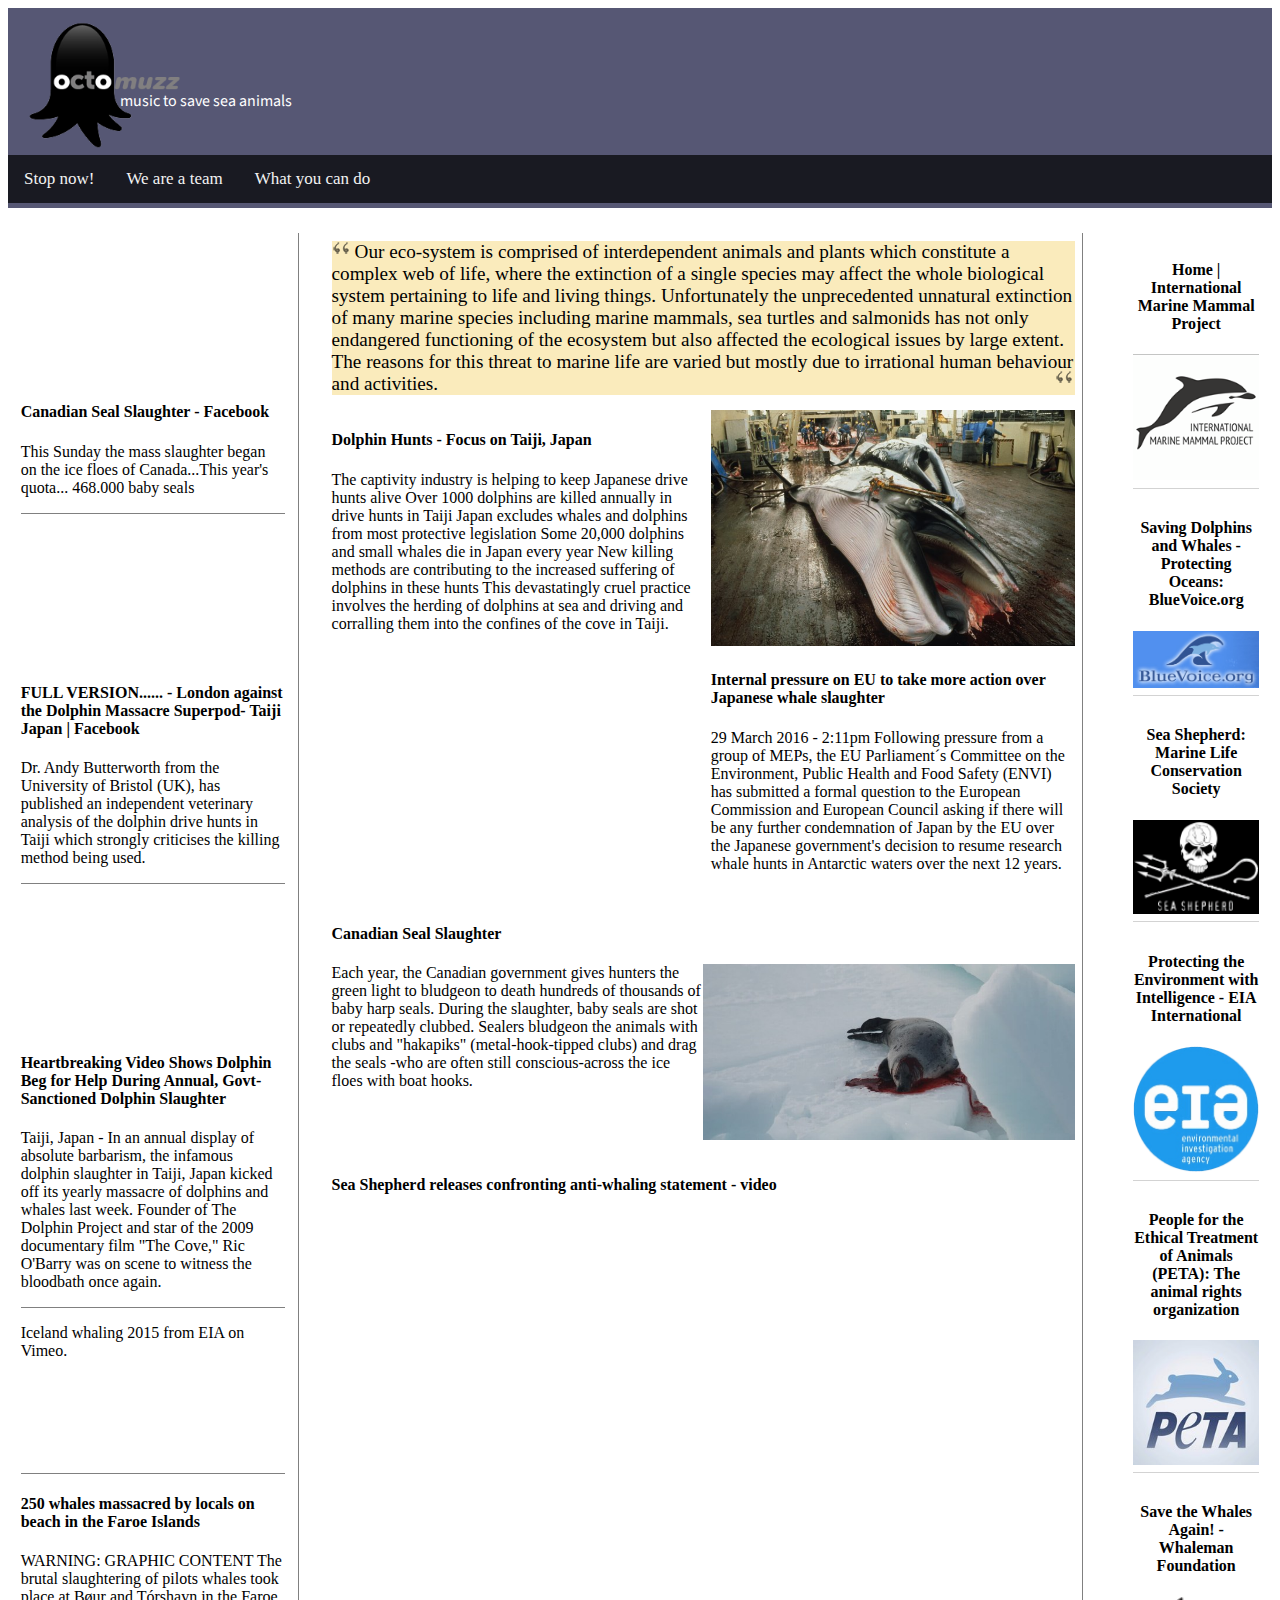
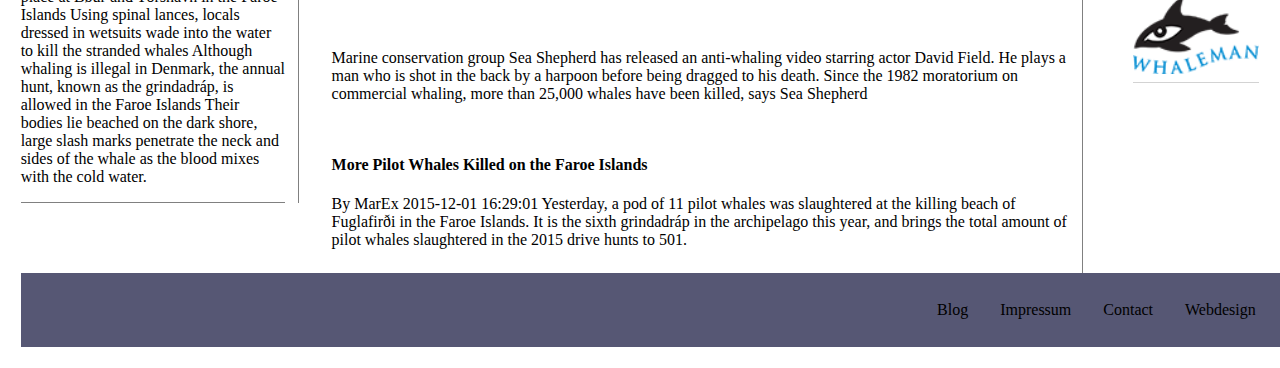
==== commit 945627e8: "Revert "finalized styling of the join.html"" ====
--- a/index.html
+++ b/index.html
@@ -1,20 +1,12 @@
 <!DOCTYPE html>
 <html>
 <head>
-<<<<<<< HEAD
-		<meta charset="UTF-8">
-=======
->>>>>>> refs/remotes/arifams/master
 		<title>Octomuzz  - music to save sea animals from slaughter</title>
     <meta charset="UTF-8">
 		<link rel="stylesheet" type="text/css" href="styles/style.css">
 		<link rel="stylesheet" media="screen and (max-width: 1025px)" href="styles/style-1024px.css">
 	  <link rel="stylesheet" media="screen and (max-width: 680px)" href="styles/style-680.css">
 	  <meta name="viewport" content="width=device-width, initial-scale=1">
-<<<<<<< HEAD
-		<title>Octomuzz  - music to save sea animals from slaughter</title>
-=======
->>>>>>> refs/remotes/arifams/master
 		<script async src="script/platform.js" charset="UTF-8"></script>
     <script type="text/javascript" src="scripts/script.js"></script>
 </head>
@@ -27,9 +19,9 @@
 	</div>
 	<nav>
 		<ul class="topnav">
-			<li><a href="index.html">Home</a></li>
+			<li><a href="index.html">Stop now!</a></li>
 			<li><a href="about.html">We are a team</a></li>
-			<li><a href="join.html">Join the action</a></li>
+			<li><a href="join.html">What you can do</a></li>
 
 			<li class="icon">
 			<a href="javascript:void(0);" onclick="myFunction()">&#9776;</a>
@@ -80,6 +72,7 @@
 						<blockquote class="embedly-card" data-card-key="48290c177c48434ab4fe993199e86dd4" data-card-type="article"><a href="http://www.dailymail.co.uk/news/article-3173617/Fishermen-chase-250-whales-beach-Faroe-Islands-locals-leap-water-glee-stab-death-slaughter-turns-sea-red-blood.html" target="_new"><h4>250 whales massacred by locals on beach in the Faroe Islands</h4><p>WARNING: GRAPHIC CONTENT The brutal slaughtering of pilots whales took place at Bøur and Tórshavn in the Faroe Islands Using spinal lances, locals dressed in wetsuits wade into the water to kill the stranded whales Although whaling is illegal in Denmark, the annual hunt, known as the grindadráp, is allowed in the Faroe Islands Their bodies lie beached on the dark shore, large slash marks penetrate the neck and sides of the whale as the blood mixes with the cold water.</p></a></blockquote>
 					</div>
       </div>
+
 
       <section class="main">
         <div class="places info"><blockquote class="style1"><span> Our eco-system is comprised of interdependent animals and plants which constitute a complex web of life, where the extinction of a single species may affect the whole biological system pertaining to life and living things. Unfortunately the unprecedented unnatural extinction of many marine species including marine mammals, sea turtles and salmonids has not only endangered functioning of the ecosystem but also affected the ecological issues by large extent. The reasons for this threat to marine life are varied but mostly due to irrational human behaviour and activities.</span>
--- a/styles/style.css
+++ b/styles/style.css
@@ -155,8 +155,6 @@
     margin-top: 2%;
   }
 
-  /*styling for the left scroll bar with latest news posts*/
-
   div.blog {
     width: 22%;
     height: auto;
@@ -194,8 +192,6 @@
         color: darkblue;
       }
 
-/*styling for the main section*/
-
   section.main {
     width: 60%;
     height: auto;
@@ -224,14 +220,10 @@
         .embedly-card {
           margin: 0;
         }
-<<<<<<< HEAD
-/*styling for the right scroll bar with the links to the relevant organiyations*/
-=======
 
         .places img {
           width: 100%;
         }
->>>>>>> refs/remotes/arifams/master
 
   aside {
     width: 10%;
@@ -261,12 +253,6 @@
     .bar-right li {
       flex: 1;
       height: auto;
-<<<<<<< HEAD
-      margin: 0 1%;
-      padding: 1%;
-      border-left: 1px solid grey;
-=======
->>>>>>> refs/remotes/arifams/master
       margin: 2% 0;
       padding: 3% 0;
       border-bottom: 1px solid lightgray;
@@ -288,8 +274,6 @@
         .bar-right li img {
           width: 100%;
         }
-
-/*styling the footer*/
 
   footer {
     margin: 1%;
@@ -314,33 +298,9 @@
     justify-content: flex-end;
   }
 
-<<<<<<< HEAD
-    footer ul li a {
-      display: block;
-      padding: 1em;
-      text-decoration: none;
-      color: black;
-    }
-
-
-/*Adding the box-sizing property to prevent image caption borders from getting cut off in responsive designs*/
-*, *::before, *::after {
-  -moz-box-sizing: border-box;
-  -webkit-box-sizing: border-box;
-  box-sizing: border-box;
-}
-
-/*styling the footer*/
-
-=======
->>>>>>> refs/remotes/arifams/master
   footer ul li a {
     display: block;
     padding: 1em;
     text-decoration: none;
     color: black;
-<<<<<<< HEAD
-  }
-=======
-  }
->>>>>>> refs/remotes/arifams/master
+  }--- a/styles/style-1024px.css
+++ b/styles/style-1024px.css
@@ -1,10 +1,9 @@
 div.blog {
-  width: 28%;
+  width: 30%;
 }
 
 section.main {
-  width: 66%;
-  border-right: 0;
+  width: 65%;
 }
 
 div.places.Japan, div.places.Norway, div.places.Faeroe  {
@@ -12,9 +11,46 @@
 }
 
 aside {
-  display: none;
+  width: 97%;
+  height: auto;
+  padding: 1%;
+  margin: 1%;
+  box-sizing: border-box;
+  float: left;
 }
 
+.bar-right{
+   -webkit-align-items: stretch;
+   align-items: stretch;
+   -webkit-justify-content: space-around;
+   justify-content: space-around;
+   -webkit-flex-flow: row wrap;
+   flex-flow: row wrap;
+   -webkit-align-content: stretch;
+   align-content: stretch;
+   border-top: 1px solid lightgray;
+}
+
+.bar-right li {
+  height: auto;
+  flex: 1;
+  margin: 1%;
+  padding: 1%;
+  border-right: 1px solid lightgrey;
+  background-color: rgba(0,0,0,0.7);
+}
+
+.bar-right li a {
+  height: 100%;
+  display: block;
+  padding: 0;
+  box-sizing: border-box;
+  text-decoration: none;
+  color: white;
+}
+    .bar-right li a img {
+      width: 100%;
+    }
 
 footer ul {
   justify-content: space-around;
--- a/styles/style-680.css
+++ b/styles/style-680.css
@@ -0,0 +1,33 @@
+div.blog {
+  display: none;
+}
+
+section.main {
+  width: 98%;
+}
+
+aside {
+  width: 100%;
+  float: left;
+}
+
+.bar-right {
+  display: -webkit-box;
+  display: -moz-box;
+  display: -ms-flexbox;
+  display: -webkit-flex;
+  display: flex;
+  -webkit-flex-flow: row;
+  flex-flow: row;
+  justify-content: flex-start;
+  flex-wrap: wrap;
+}
+
+.bar-right li {
+  flex: 1;
+  height: auto;
+}
+
+footer ul li {
+  min-width: 125px;
+}
